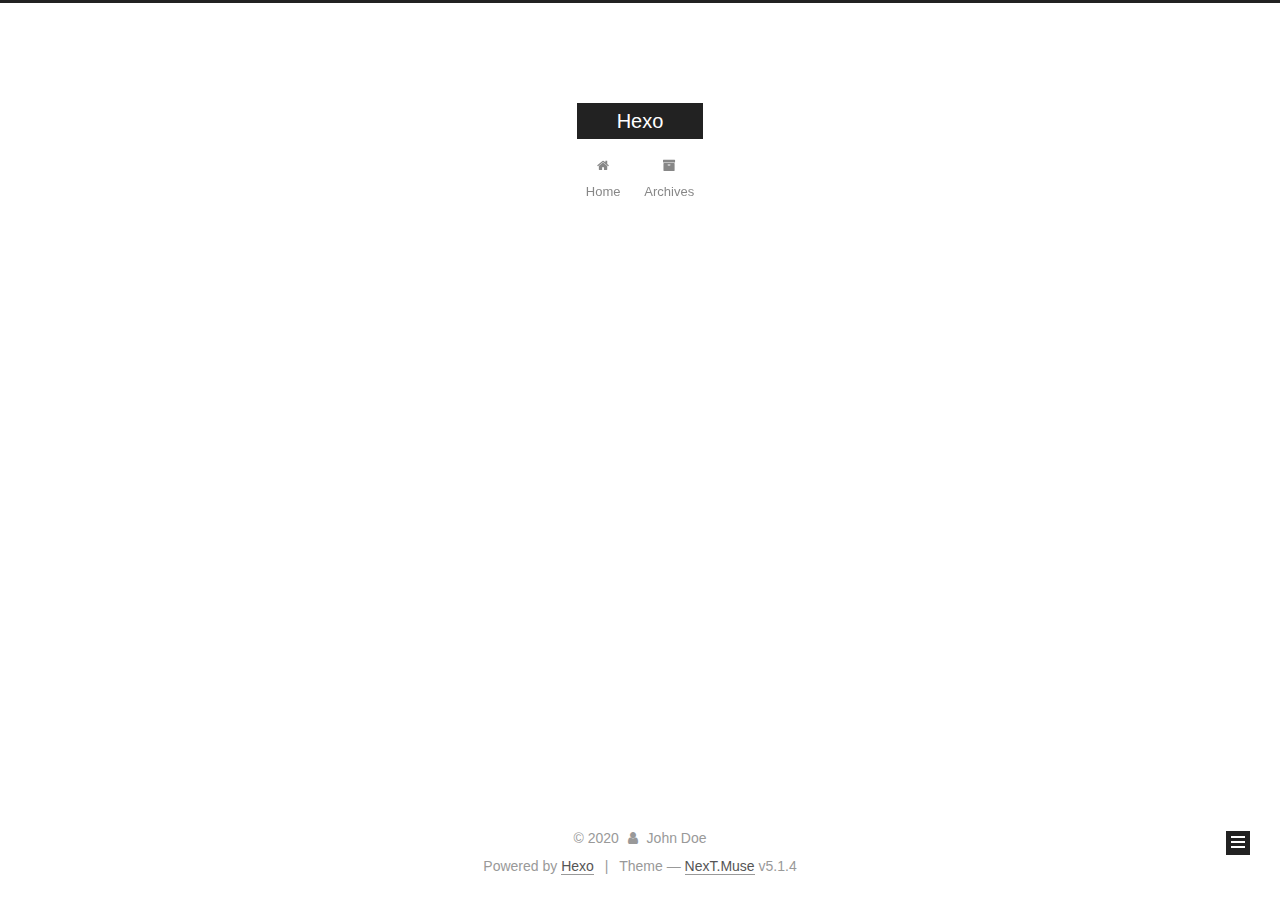
==== archives/index.html @ d41a41f9 "Site updated: 2020-03-02 12:43:42" ====
<!DOCTYPE html>



  


<html class="theme-next muse use-motion" lang="en">
<head>
  <meta charset="UTF-8"/>
<meta http-equiv="X-UA-Compatible" content="IE=edge" />
<meta name="viewport" content="width=device-width, initial-scale=1, maximum-scale=1"/>
<meta name="theme-color" content="#222">









<meta http-equiv="Cache-Control" content="no-transform" />
<meta http-equiv="Cache-Control" content="no-siteapp" />
















  
  
  <link href="/lib/fancybox/source/jquery.fancybox.css?v=2.1.5" rel="stylesheet" type="text/css" />







<link href="/lib/font-awesome/css/font-awesome.min.css?v=4.6.2" rel="stylesheet" type="text/css" />

<link href="/css/main.css?v=5.1.4" rel="stylesheet" type="text/css" />


  <link rel="apple-touch-icon" sizes="180x180" href="/images/apple-touch-icon-next.png?v=5.1.4">


  <link rel="icon" type="image/png" sizes="32x32" href="/images/favicon-32x32-next.png?v=5.1.4">


  <link rel="icon" type="image/png" sizes="16x16" href="/images/favicon-16x16-next.png?v=5.1.4">


  <link rel="mask-icon" href="/images/logo.svg?v=5.1.4" color="#222">





  <meta name="keywords" content="Hexo, NexT" />










<meta property="og:type" content="website">
<meta property="og:title" content="Hexo">
<meta property="og:url" content="http://yoursite.com/archives/index.html">
<meta property="og:site_name" content="Hexo">
<meta property="og:locale" content="en_US">
<meta property="article:author" content="John Doe">
<meta name="twitter:card" content="summary">



<script type="text/javascript" id="hexo.configurations">
  var NexT = window.NexT || {};
  var CONFIG = {
    root: '/',
    scheme: 'Muse',
    version: '5.1.4',
    sidebar: {"position":"left","display":"post","offset":12,"b2t":false,"scrollpercent":false,"onmobile":false},
    fancybox: true,
    tabs: true,
    motion: {"enable":true,"async":false,"transition":{"post_block":"fadeIn","post_header":"slideDownIn","post_body":"slideDownIn","coll_header":"slideLeftIn","sidebar":"slideUpIn"}},
    duoshuo: {
      userId: '0',
      author: 'Author'
    },
    algolia: {
      applicationID: '',
      apiKey: '',
      indexName: '',
      hits: {"per_page":10},
      labels: {"input_placeholder":"Search for Posts","hits_empty":"We didn't find any results for the search: ${query}","hits_stats":"${hits} results found in ${time} ms"}
    }
  };
</script>



  <link rel="canonical" href="http://yoursite.com/archives/"/>





  <title>Archive | Hexo</title>
  








<meta name="generator" content="Hexo 4.2.0"></head>

<body itemscope itemtype="http://schema.org/WebPage" lang="en">

  
  
    
  

  <div class="container sidebar-position-left page-archive">
    <div class="headband"></div>

    <header id="header" class="header" itemscope itemtype="http://schema.org/WPHeader">
      <div class="header-inner"><div class="site-brand-wrapper">
  <div class="site-meta ">
    

    <div class="custom-logo-site-title">
      <a href="/"  class="brand" rel="start">
        <span class="logo-line-before"><i></i></span>
        <span class="site-title">Hexo</span>
        <span class="logo-line-after"><i></i></span>
      </a>
    </div>
      
        <p class="site-subtitle"></p>
      
  </div>

  <div class="site-nav-toggle">
    <button>
      <span class="btn-bar"></span>
      <span class="btn-bar"></span>
      <span class="btn-bar"></span>
    </button>
  </div>
</div>

<nav class="site-nav">
  

  
    <ul id="menu" class="menu">
      
        
        <li class="menu-item menu-item-home">
          <a href="/%20" rel="section">
            
              <i class="menu-item-icon fa fa-fw fa-home"></i> <br />
            
            Home
          </a>
        </li>
      
        
        <li class="menu-item menu-item-archives">
          <a href="/archives/%20" rel="section">
            
              <i class="menu-item-icon fa fa-fw fa-archive"></i> <br />
            
            Archives
          </a>
        </li>
      

      
    </ul>
  

  
</nav>



 </div>
    </header>

    <main id="main" class="main">
      <div class="main-inner">
        <div class="content-wrap">
          <div id="content" class="content">
            

  
  
  
  <div class="post-block archive">
    <div id="posts" class="posts-collapse">
      <span class="archive-move-on"></span>

      <span class="archive-page-counter">
        
        
        
          
        
        Um..! 1 post. Keep on posting.
      </span>

      

        
        
        

        
          
          <div class="collection-title">
            <h1 class="archive-year" id="archive-year-2020">2020</h1>
          </div>
        
        

        

  <article class="post post-type-normal" itemscope itemtype="http://schema.org/Article">
    <header class="post-header">

      <h2 class="post-title">
        
            <a class="post-title-link" href="/2020/03/02/hello-world/" itemprop="url">
              
                <span itemprop="name">Hello World</span>
              
            </a>
        
      </h2>

      <div class="post-meta">
        <time class="post-time" itemprop="dateCreated"
              datetime="2020-03-02T12:02:21+08:00"
              content="2020-03-02" >
          03-02
        </time>
      </div>

    </header>
  </article>



      

    </div>
  </div>
  
  
  

  



          </div>
          


          

        </div>
        
          
  
  <div class="sidebar-toggle">
    <div class="sidebar-toggle-line-wrap">
      <span class="sidebar-toggle-line sidebar-toggle-line-first"></span>
      <span class="sidebar-toggle-line sidebar-toggle-line-middle"></span>
      <span class="sidebar-toggle-line sidebar-toggle-line-last"></span>
    </div>
  </div>

  <aside id="sidebar" class="sidebar">
    
    <div class="sidebar-inner">

      

      

      <section class="site-overview-wrap sidebar-panel sidebar-panel-active">
        <div class="site-overview">
          <div class="site-author motion-element" itemprop="author" itemscope itemtype="http://schema.org/Person">
            
              <p class="site-author-name" itemprop="name">John Doe</p>
              <p class="site-description motion-element" itemprop="description"></p>
          </div>

          <nav class="site-state motion-element">

            
              <div class="site-state-item site-state-posts">
              
                <a href="/archives/%20%7C%7C%20archive">
              
                  <span class="site-state-item-count">1</span>
                  <span class="site-state-item-name">posts</span>
                </a>
              </div>
            

            

            

          </nav>

          

          

          
          

          
          

          

        </div>
      </section>

      

      

    </div>
  </aside>


        
      </div>
    </main>

    <footer id="footer" class="footer">
      <div class="footer-inner">
        <div class="copyright">&copy; <span itemprop="copyrightYear">2020</span>
  <span class="with-love">
    <i class="fa fa-user"></i>
  </span>
  <span class="author" itemprop="copyrightHolder">John Doe</span>

  
</div>


  <div class="powered-by">Powered by <a class="theme-link" target="_blank" href="https://hexo.io">Hexo</a></div>



  <span class="post-meta-divider">|</span>



  <div class="theme-info">Theme &mdash; <a class="theme-link" target="_blank" href="https://github.com/iissnan/hexo-theme-next">NexT.Muse</a> v5.1.4</div>




        







        
      </div>
    </footer>

    
      <div class="back-to-top">
        <i class="fa fa-arrow-up"></i>
        
      </div>
    

    

  </div>

  

<script type="text/javascript">
  if (Object.prototype.toString.call(window.Promise) !== '[object Function]') {
    window.Promise = null;
  }
</script>









  












  
  
    <script type="text/javascript" src="/lib/jquery/index.js?v=2.1.3"></script>
  

  
  
    <script type="text/javascript" src="/lib/fastclick/lib/fastclick.min.js?v=1.0.6"></script>
  

  
  
    <script type="text/javascript" src="/lib/jquery_lazyload/jquery.lazyload.js?v=1.9.7"></script>
  

  
  
    <script type="text/javascript" src="/lib/velocity/velocity.min.js?v=1.2.1"></script>
  

  
  
    <script type="text/javascript" src="/lib/velocity/velocity.ui.min.js?v=1.2.1"></script>
  

  
  
    <script type="text/javascript" src="/lib/fancybox/source/jquery.fancybox.pack.js?v=2.1.5"></script>
  


  


  <script type="text/javascript" src="/js/src/utils.js?v=5.1.4"></script>

  <script type="text/javascript" src="/js/src/motion.js?v=5.1.4"></script>



  
  

  

  


  <script type="text/javascript" src="/js/src/bootstrap.js?v=5.1.4"></script>



  


  




	





  





  












  





  

  

  

  
  

  

  

  

</body>
</html>
---- css/main.css ----
/* normalize.css v3.0.2 | MIT License | git.io/normalize */
html {
  font-family: sans-serif; /* 1 */
  -ms-text-size-adjust: 100%; /* 2 */
  -webkit-text-size-adjust: 100%; /* 2 */
}
body {
  margin: 0;
}
article,
aside,
details,
figcaption,
figure,
footer,
header,
hgroup,
main,
menu,
nav,
section,
summary {
  display: block;
}
audio,
canvas,
progress,
video {
  display: inline-block; /* 1 */
  vertical-align: baseline; /* 2 */
}
audio:not([controls]) {
  display: none;
  height: 0;
}
[hidden],
template {
  display: none;
}
a {
  background-color: transparent;
}
a:active,
a:hover {
  outline: 0;
}
abbr[title] {
  border-bottom: 1px dotted;
}
b,
strong {
  font-weight: bold;
}
dfn {
  font-style: italic;
}
h1 {
  font-size: 2em;
  margin: 0.67em 0;
}
mark {
  background: #ff0;
  color: #000;
}
small {
  font-size: 80%;
}
sub,
sup {
  font-size: 75%;
  line-height: 0;
  position: relative;
  vertical-align: baseline;
}
sup {
  top: -0.5em;
}
sub {
  bottom: -0.25em;
}
img {
  border: 0;
}
svg:not(:root) {
  overflow: hidden;
}
figure {
  margin: 1em 40px;
}
hr {
  -moz-box-sizing: content-box;
  box-sizing: content-box;
  height: 0;
}
pre {
  overflow: auto;
}
code,
kbd,
pre,
samp {
  font-family: monospace, monospace;
  font-size: 1em;
}
button,
input,
optgroup,
select,
textarea {
  color: inherit; /* 1 */
  font: inherit; /* 2 */
  margin: 0; /* 3 */
}
button {
  overflow: visible;
}
button,
select {
  text-transform: none;
}
button,
html input[type="button"],
input[type="reset"],
input[type="submit"] {
  -webkit-appearance: button; /* 2 */
  cursor: pointer; /* 3 */
}
button[disabled],
html input[disabled] {
  cursor: default;
}
button::-moz-focus-inner,
input::-moz-focus-inner {
  border: 0;
  padding: 0;
}
input {
  line-height: normal;
}
input[type="checkbox"],
input[type="radio"] {
  box-sizing: border-box; /* 1 */
  padding: 0; /* 2 */
}
input[type="number"]::-webkit-inner-spin-button,
input[type="number"]::-webkit-outer-spin-button {
  height: auto;
}
input[type="search"] {
  -webkit-appearance: textfield; /* 1 */
  -moz-box-sizing: content-box;
  -webkit-box-sizing: content-box; /* 2 */
  box-sizing: content-box;
}
input[type="search"]::-webkit-search-cancel-button,
input[type="search"]::-webkit-search-decoration {
  -webkit-appearance: none;
}
fieldset {
  border: 1px solid #c0c0c0;
  margin: 0 2px;
  padding: 0.35em 0.625em 0.75em;
}
legend {
  border: 0; /* 1 */
  padding: 0; /* 2 */
}
textarea {
  overflow: auto;
}
optgroup {
  font-weight: bold;
}
table {
  border-collapse: collapse;
  border-spacing: 0;
}
td,
th {
  padding: 0;
}
::selection {
  background: #262a30;
  color: #fff;
}
body {
  position: relative;
  font-family: 'Lato', "PingFang SC", "Microsoft YaHei", sans-serif;
  font-size: 14px;
  line-height: 2;
  color: #555;
  background: #fff;
}
@media (max-width: 767px) {
  body {
    padding-right: 0 !important;
  }
}
@media (min-width: 768px) and (max-width: 991px) {
  body {
    padding-right: 0 !important;
  }
}
@media (min-width: 1600px) {
  body {
    font-size: 16px;
  }
}
h1,
h2,
h3,
h4,
h5,
h6 {
  margin: 0;
  padding: 0;
  font-weight: bold;
  line-height: 1.5;
  font-family: 'Lato', "PingFang SC", "Microsoft YaHei", sans-serif;
}
h2,
h3,
h4,
h5,
h6 {
  margin: 20px 0 15px;
}
h1 {
  font-size: 22px;
}
@media (max-width: 767px) {
  h1 {
    font-size: 18px;
  }
}
h2 {
  font-size: 20px;
}
@media (max-width: 767px) {
  h2 {
    font-size: 16px;
  }
}
h3 {
  font-size: 18px;
}
@media (max-width: 767px) {
  h3 {
    font-size: 14px;
  }
}
h4 {
  font-size: 16px;
}
@media (max-width: 767px) {
  h4 {
    font-size: 12px;
  }
}
h5 {
  font-size: 14px;
}
@media (max-width: 767px) {
  h5 {
    font-size: 10px;
  }
}
h6 {
  font-size: 12px;
}
@media (max-width: 767px) {
  h6 {
    font-size: 8px;
  }
}
p {
  margin: 0 0 20px 0;
}
a {
  color: #555;
  text-decoration: none;
  outline: none;
  border-bottom: 1px solid #999;
  word-wrap: break-word;
}
a:hover {
  color: #222;
  border-bottom-color: #222;
}
blockquote {
  margin: 0;
  padding: 0;
}
img {
  display: block;
  margin: auto;
  max-width: 100%;
  height: auto;
}
hr {
  margin: 40px 0;
  height: 3px;
  border: none;
  background-color: #ddd;
  background-image: repeating-linear-gradient(-45deg, #fff, #fff 4px, transparent 4px, transparent 8px);
}
blockquote {
  padding: 0 15px;
  color: #666;
  border-left: 4px solid #ddd;
}
blockquote cite::before {
  content: "-";
  padding: 0 5px;
}
dt {
  font-weight: 700;
}
dd {
  margin: 0;
  padding: 0;
}
kbd {
  border: 1px solid #ccc;
  border-radius: 0.2em;
  box-shadow: 0.1em 0.1em 0.2em rgba(0,0,0,0.1);
  background-color: #f9f9f9;
  font-family: inherit;
  background-image: -webkit-linear-gradient(top, #eee, #fff, #eee);
  padding: 0.1em 0.3em;
  white-space: nowrap;
}
.text-left {
  text-align: left;
}
.text-center {
  text-align: center;
}
.text-right {
  text-align: right;
}
.text-justify {
  text-align: justify;
}
.text-nowrap {
  white-space: nowrap;
}
.text-lowercase {
  text-transform: lowercase;
}
.text-uppercase {
  text-transform: uppercase;
}
.text-capitalize {
  text-transform: capitalize;
}
.center-block {
  display: block;
  margin-left: auto;
  margin-right: auto;
}
.clearfix:before,
.clearfix:after {
  content: " ";
  display: table;
}
.clearfix:after {
  clear: both;
}
.pullquote {
  width: 45%;
}
.pullquote.left {
  float: left;
  margin-left: 5px;
  margin-right: 10px;
}
.pullquote.right {
  float: right;
  margin-left: 10px;
  margin-right: 5px;
}
.affix.affix.affix {
  position: fixed;
}
.translation {
  margin-top: -20px;
  font-size: 14px;
  color: #999;
}
.scrollbar-measure {
  width: 100px;
  height: 100px;
  overflow: scroll;
  position: absolute;
  top: -9999px;
}
.use-motion .motion-element {
  opacity: 0;
}
table {
  margin: 20px 0;
  width: 100%;
  border-collapse: collapse;
  border-spacing: 0;
  border: 1px solid #ddd;
  font-size: 14px;
  table-layout: fixed;
  word-wrap: break-all;
}
table>tbody>tr:nth-of-type(odd) {
  background-color: #f9f9f9;
}
table>tbody>tr:hover {
  background-color: #f5f5f5;
}
caption,
th,
td {
  padding: 8px;
  text-align: left;
  vertical-align: middle;
  font-weight: normal;
}
th,
td {
  border-bottom: 3px solid #ddd;
  border-right: 1px solid #eee;
}
th {
  padding-bottom: 10px;
  font-weight: 700;
}
td {
  border-bottom-width: 1px;
}
html,
body {
  height: 100%;
}
.container {
  position: relative;
  min-height: 100%;
}
.header-inner {
  margin: 0 auto;
  padding: 100px 0 70px;
  width: 700px;
}
@media (min-width: 1600px) {
  .container .header-inner {
    width: 900px;
  }
}
.main {
  padding-bottom: 150px;
}
.main-inner {
  margin: 0 auto;
  width: 700px;
}
@media (min-width: 1600px) {
  .container .main-inner {
    width: 900px;
  }
}
.footer {
  position: absolute;
  left: 0;
  bottom: 0;
  width: 100%;
  min-height: 50px;
}
.footer-inner {
  box-sizing: border-box;
  margin: 20px auto;
  width: 700px;
}
@media (min-width: 1600px) {
  .container .footer-inner {
    width: 900px;
  }
}
pre,
.highlight {
  overflow: auto;
  margin: 20px 0;
  padding: 0;
  font-size: 13px;
  color: #4d4d4c;
  background: #f7f7f7;
  line-height: 1.6;
}
pre,
code {
  font-family: consolas, Menlo, "PingFang SC", "Microsoft YaHei", monospace;
}
code {
  padding: 2px 4px;
  word-wrap: break-word;
  color: #555;
  background: #eee;
  border-radius: 3px;
  font-size: 13px;
}
pre {
  padding: 10px;
}
pre code {
  padding: 0;
  color: #4d4d4c;
  background: none;
  text-shadow: none;
}
.highlight {
  border-radius: 1px;
}
.highlight pre {
  border: none;
  margin: 0;
  padding: 10px 0;
}
.highlight table {
  margin: 0;
  width: auto;
  border: none;
}
.highlight td {
  border: none;
  padding: 0;
}
.highlight figcaption {
  font-size: 1em;
  color: #4d4d4c;
  line-height: 1em;
  margin-bottom: 1em;
}
.highlight figcaption:before,
.highlight figcaption:after {
  content: " ";
  display: table;
}
.highlight figcaption:after {
  clear: both;
}
.highlight figcaption a {
  float: right;
  color: #4d4d4c;
}
.highlight figcaption a:hover {
  border-bottom-color: #4d4d4c;
}
.highlight .gutter pre {
  padding-left: 10px;
  padding-right: 10px;
  color: #869194;
  text-align: right;
  background-color: #eff2f3;
}
.highlight .code pre {
  width: 100%;
  padding-left: 10px;
  padding-right: 10px;
  background-color: #f7f7f7;
}
.highlight .line {
  height: 20px;
}
.gutter {
  -webkit-user-select: none;
  -moz-user-select: none;
  -ms-user-select: none;
  user-select: none;
}
.gist table {
  width: auto;
}
.gist table td {
  border: none;
}
pre .deletion {
  background: #fdd;
}
pre .addition {
  background: #dfd;
}
pre .meta {
  color: #8959a8;
}
pre .comment {
  color: #8e908c;
}
pre .variable,
pre .attribute,
pre .tag,
pre .regexp,
pre .ruby .constant,
pre .xml .tag .title,
pre .xml .pi,
pre .xml .doctype,
pre .html .doctype,
pre .css .id,
pre .css .class,
pre .css .pseudo {
  color: #c82829;
}
pre .number,
pre .preprocessor,
pre .built_in,
pre .literal,
pre .params,
pre .constant,
pre .command {
  color: #f5871f;
}
pre .ruby .class .title,
pre .css .rules .attribute,
pre .string,
pre .value,
pre .inheritance,
pre .header,
pre .ruby .symbol,
pre .xml .cdata,
pre .special,
pre .number,
pre .formula {
  color: #718c00;
}
pre .title,
pre .css .hexcolor {
  color: #3e999f;
}
pre .function,
pre .python .decorator,
pre .python .title,
pre .ruby .function .title,
pre .ruby .title .keyword,
pre .perl .sub,
pre .javascript .title,
pre .coffeescript .title {
  color: #4271ae;
}
pre .keyword,
pre .javascript .function {
  color: #8959a8;
}
.full-image.full-image.full-image.full-image {
  border: none;
  max-width: 100%;
  width: auto;
  margin: 20px auto 25px;
}
@media (min-width: 992px) {
  .full-image.full-image.full-image.full-image {
    max-width: none;
    width: 110%;
    margin: 25px -5%;
  }
}
.blockquote-center,
.page-home .post-type-quote blockquote,
.page-post-detail .post-type-quote blockquote {
  position: relative;
  margin: 40px 0;
  padding: 0;
  border-left: none;
  text-align: center;
}
.blockquote-center::before,
.page-home .post-type-quote blockquote::before,
.page-post-detail .post-type-quote blockquote::before,
.blockquote-center::after,
.page-home .post-type-quote blockquote::after,
.page-post-detail .post-type-quote blockquote::after {
  position: absolute;
  content: ' ';
  display: block;
  width: 100%;
  height: 24px;
  opacity: 0.2;
  background-repeat: no-repeat;
  background-position: 0 -6px;
  background-size: 22px 22px;
}
.blockquote-center::before,
.page-home .post-type-quote blockquote::before,
.page-post-detail .post-type-quote blockquote::before {
  top: -20px;
  background-image: url("../images/quote-l.svg");
  border-top: 1px solid #ccc;
}
.blockquote-center::after,
.page-home .post-type-quote blockquote::after,
.page-post-detail .post-type-quote blockquote::after {
  bottom: -20px;
  background-image: url("../images/quote-r.svg");
  border-bottom: 1px solid #ccc;
  background-position: 100% 8px;
}
.blockquote-center p,
.page-home .post-type-quote blockquote p,
.page-post-detail .post-type-quote blockquote p,
.blockquote-center div,
.page-home .post-type-quote blockquote div,
.page-post-detail .post-type-quote blockquote div {
  text-align: center;
}
.post .post-body .group-picture img {
  box-sizing: border-box;
  padding: 0 3px;
  border: none;
}
.post .group-picture-row {
  overflow: hidden;
  margin-top: 6px;
}
.post .group-picture-row:first-child {
  margin-top: 0;
}
.post .group-picture-column {
  float: left;
}
.page-post-detail .post-body .group-picture-column {
  float: none;
  margin-top: 10px;
  width: auto !important;
}
.page-post-detail .post-body .group-picture-column img {
  margin: 0 auto;
}
.page-archive .group-picture-container {
  overflow: hidden;
}
.page-archive .group-picture-row {
  float: left;
}
.page-archive .group-picture-row:first-child {
  margin-top: 6px;
}
.page-archive .group-picture-column {
  max-width: 150px;
  max-height: 150px;
}
.post-body .note {
  position: relative;
  padding: 15px;
  margin-bottom: 20px;
  border: 1px solid #eee;
  border-left-width: 5px;
  border-radius: 3px;
}
.post-body .note h2,
.post-body .note h3,
.post-body .note h4,
.post-body .note h5,
.post-body .note h6 {
  margin-top: 0;
  margin-bottom: 0;
  border-bottom: initial;
  padding-top: 0 !important;
}
.post-body .note p:first-child,
.post-body .note ul:first-child,
.post-body .note ol:first-child,
.post-body .note table:first-child,
.post-body .note pre:first-child,
.post-body .note blockquote:first-child {
  margin-top: 0;
}
.post-body .note p:last-child,
.post-body .note ul:last-child,
.post-body .note ol:last-child,
.post-body .note table:last-child,
.post-body .note pre:last-child,
.post-body .note blockquote:last-child {
  margin-bottom: 0;
}
.post-body .note.default {
  border-left-color: #777;
}
.post-body .note.default h2,
.post-body .note.default h3,
.post-body .note.default h4,
.post-body .note.default h5,
.post-body .note.default h6 {
  color: #777;
}
.post-body .note.primary {
  border-left-color: #6f42c1;
}
.post-body .note.primary h2,
.post-body .note.primary h3,
.post-body .note.primary h4,
.post-body .note.primary h5,
.post-body .note.primary h6 {
  color: #6f42c1;
}
.post-body .note.info {
  border-left-color: #428bca;
}
.post-body .note.info h2,
.post-body .note.info h3,
.post-body .note.info h4,
.post-body .note.info h5,
.post-body .note.info h6 {
  color: #428bca;
}
.post-body .note.success {
  border-left-color: #5cb85c;
}
.post-body .note.success h2,
.post-body .note.success h3,
.post-body .note.success h4,
.post-body .note.success h5,
.post-body .note.success h6 {
  color: #5cb85c;
}
.post-body .note.warning {
  border-left-color: #f0ad4e;
}
.post-body .note.warning h2,
.post-body .note.warning h3,
.post-body .note.warning h4,
.post-body .note.warning h5,
.post-body .note.warning h6 {
  color: #f0ad4e;
}
.post-body .note.danger {
  border-left-color: #d9534f;
}
.post-body .note.danger h2,
.post-body .note.danger h3,
.post-body .note.danger h4,
.post-body .note.danger h5,
.post-body .note.danger h6 {
  color: #d9534f;
}
.post-body .label {
  display: inline;
  padding: 0 2px;
  white-space: nowrap;
}
.post-body .label.default {
  background-color: #f0f0f0;
}
.post-body .label.primary {
  background-color: #efe6f7;
}
.post-body .label.info {
  background-color: #e5f2f8;
}
.post-body .label.success {
  background-color: #e7f4e9;
}
.post-body .label.warning {
  background-color: #fcf6e1;
}
.post-body .label.danger {
  background-color: #fae8eb;
}
.post-body .tabs {
  position: relative;
  display: block;
  margin-bottom: 20px;
  padding-top: 10px;
}
.post-body .tabs ul.nav-tabs {
  margin: 0;
  padding: 0;
  display: flex;
  margin-bottom: -1px;
}
@media (max-width: 413px) {
  .post-body .tabs ul.nav-tabs {
    display: block;
    margin-bottom: 5px;
  }
}
.post-body .tabs ul.nav-tabs li.tab {
  list-style-type: none !important;
  margin: 0 0.25em 0 0;
  border-top: 3px solid transparent;
  border-left: 1px solid transparent;
  border-right: 1px solid transparent;
}
@media (max-width: 413px) {
  .post-body .tabs ul.nav-tabs li.tab {
    margin: initial;
    border-top: 1px solid transparent;
    border-left: 3px solid transparent;
    border-right: 1px solid transparent;
    border-bottom: 1px solid transparent;
  }
}
.post-body .tabs ul.nav-tabs li.tab a {
  outline: 0;
  border-bottom: initial;
  display: block;
  line-height: 1.8em;
  padding: 0.25em 0.75em;
  transition-duration: 0.2s;
  transition-timing-function: ease-out;
  transition-delay: 0s;
}
.post-body .tabs ul.nav-tabs li.tab a i {
  width: 1.285714285714286em;
}
.post-body .tabs ul.nav-tabs li.tab.active {
  border-top: 3px solid #fc6423;
  border-left: 1px solid #ddd;
  border-right: 1px solid #ddd;
  background-color: #fff;
}
@media (max-width: 413px) {
  .post-body .tabs ul.nav-tabs li.tab.active {
    border-top: 1px solid #ddd;
    border-left: 3px solid #fc6423;
    border-right: 1px solid #ddd;
    border-bottom: 1px solid #ddd;
  }
}
.post-body .tabs ul.nav-tabs li.tab.active a {
  cursor: default;
  color: #555;
}
.post-body .tabs .tab-content {
  background-color: #fff;
}
.post-body .tabs .tab-content .tab-pane {
  border: 1px solid #ddd;
  padding: 20px 20px 0 20px;
}
.post-body .tabs .tab-content .tab-pane:not(.active) {
  display: none !important;
}
.post-body .tabs .tab-content .tab-pane.active {
  display: block !important;
}
.btn {
  display: inline-block;
  padding: 0 20px;
  font-size: 14px;
  color: #fff;
  background: #222;
  border: 2px solid #222;
  text-decoration: none;
  border-radius: 0;
  transition-property: background-color;
  transition-duration: 0.2s;
  transition-timing-function: ease-in-out;
  transition-delay: 0s;
  line-height: 2;
}
.btn:hover {
  border-color: #222;
  color: #222;
  background: #fff;
}
.btn +.btn {
  margin: 0 0 8px 8px;
}
.btn .fa-fw {
  width: 1.285714285714286em;
  text-align: left;
}
.btn-bar {
  display: block;
  width: 22px;
  height: 2px;
  background: #555;
  border-radius: 1px;
}
.btn-bar+.btn-bar {
  margin-top: 4px;
}
.pagination {
  margin: 120px 0 40px;
  text-align: center;
  border-top: 1px solid #eee;
}
.page-number-basic,
.pagination .prev,
.pagination .next,
.pagination .page-number,
.pagination .space {
  display: inline-block;
  position: relative;
  top: -1px;
  margin: 0 10px;
  padding: 0 11px;
}
@media (max-width: 767px) {
  .page-number-basic,
  .pagination .prev,
  .pagination .next,
  .pagination .page-number,
  .pagination .space {
    margin: 0 5px;
  }
}
.pagination .prev,
.pagination .next,
.pagination .page-number {
  border-bottom: 0;
  border-top: 1px solid #eee;
  transition-property: border-color;
  transition-duration: 0.2s;
  transition-timing-function: ease-in-out;
  transition-delay: 0s;
}
.pagination .prev:hover,
.pagination .next:hover,
.pagination .page-number:hover {
  border-top-color: #222;
}
.pagination .space {
  padding: 0;
  margin: 0;
}
.pagination .prev {
  margin-left: 0;
}
.pagination .next {
  margin-right: 0;
}
.pagination .page-number.current {
  color: #fff;
  background: #ccc;
  border-top-color: #ccc;
}
@media (max-width: 767px) {
  .pagination {
    border-top: none;
  }
  .pagination .prev,
  .pagination .next,
  .pagination .page-number {
    margin-bottom: 10px;
    border-top: 0;
    border-bottom: 1px solid #eee;
    padding: 0 10px;
  }
  .pagination .prev:hover,
  .pagination .next:hover,
  .pagination .page-number:hover {
    border-bottom-color: #222;
  }
}
.comments {
  margin: 60px 20px 0;
}
.tag-cloud {
  text-align: center;
}
.tag-cloud a {
  display: inline-block;
  margin: 10px;
}
.back-to-top {
  box-sizing: border-box;
  position: fixed;
  bottom: -100px;
  right: 30px;
  z-index: 1050;
  padding: 0 6px;
  width: 24px;
  background: #222;
  font-size: 12px;
  opacity: 1;
  color: #fff;
  cursor: pointer;
  text-align: center;
  -webkit-transform: translateZ(0);
  transition-property: bottom;
  transition-duration: 0.2s;
  transition-timing-function: ease-in-out;
  transition-delay: 0s;
}
@media (min-width: 768px) and (max-width: 991px) {
  .back-to-top {
    display: none !important;
  }
}
@media (max-width: 767px) {
  .back-to-top {
    display: none !important;
  }
}
.back-to-top.back-to-top-on {
  bottom: 19px;
}
.header {
  background: transparent;
}
.header-inner {
  position: relative;
}
.headband {
  height: 3px;
  background: #222;
}
.site-meta {
  margin: 0;
  text-align: center;
}
@media (max-width: 767px) {
  .site-meta {
    text-align: center;
  }
}
.brand {
  position: relative;
  display: inline-block;
  padding: 0 40px;
  color: #fff;
  background: #222;
  border-bottom: none;
}
.brand:hover {
  color: #fff;
}
.logo {
  display: inline-block;
  margin-right: 5px;
  line-height: 36px;
  vertical-align: top;
}
.site-title {
  display: inline-block;
  vertical-align: top;
  line-height: 36px;
  font-size: 20px;
  font-weight: normal;
  font-family: 'Lato', "PingFang SC", "Microsoft YaHei", sans-serif;
}
.site-subtitle {
  margin-top: 10px;
  font-size: 13px;
  color: #999;
}
.use-motion .brand {
  opacity: 0;
}
.use-motion .logo,
.use-motion .site-title,
.use-motion .site-subtitle {
  opacity: 0;
  position: relative;
  top: -10px;
}
.site-nav-toggle {
  display: none;
  position: absolute;
  top: 10px;
  left: 10px;
}
@media (max-width: 767px) {
  .site-nav-toggle {
    display: block;
  }
}
.site-nav-toggle button {
  margin-top: 2px;
  padding: 9px 10px;
  background: transparent;
  border: none;
}
@media (max-width: 767px) {
  .site-nav {
    display: none;
    margin: 0 -10px;
    padding: 0 10px;
    clear: both;
    border-top: 1px solid #ddd;
  }
}
@media (min-width: 768px) and (max-width: 991px) {
  .site-nav {
    display: block !important;
  }
}
@media (min-width: 992px) {
  .site-nav {
    display: block !important;
  }
}
.menu {
  margin-top: 20px;
  padding-left: 0;
  text-align: center;
}
.menu .menu-item {
  display: inline-block;
  margin: 0 10px;
  list-style: none;
}
@media screen and (max-width: 767px) {
  .menu .menu-item {
    margin-top: 10px;
  }
}
.menu .menu-item a {
  display: block;
  font-size: 13px;
  line-height: inherit;
  border-bottom: 1px solid transparent;
  transition-property: border-color;
  transition-duration: 0.2s;
  transition-timing-function: ease-in-out;
  transition-delay: 0s;
}
.menu .menu-item a:hover {
  border-bottom-color: #222;
}
.menu .menu-item .fa {
  margin-right: 5px;
}
.use-motion .menu-item {
  opacity: 0;
}
.post-body {
  font-family: 'Lato', "PingFang SC", "Microsoft YaHei", sans-serif;
}
@media (max-width: 767px) {
  .post-body {
    word-break: break-word;
  }
}
.post-body .fancybox img {
  display: block !important;
  margin: 0 auto;
  cursor: pointer;
  cursor: zoom-in;
  cursor: -webkit-zoom-in;
}
.post-body .image-caption,
.post-body .figure .caption {
  margin: -20px auto 15px;
  text-align: center;
  font-size: 14px;
  color: #999;
  font-weight: bold;
  line-height: 1;
}
.post-sticky-flag {
  display: inline-block;
  font-size: 16px;
  -ms-transform: rotate(30deg);
  -webkit-transform: rotate(30deg);
  -moz-transform: rotate(30deg);
  -ms-transform: rotate(30deg);
  -o-transform: rotate(30deg);
  transform: rotate(30deg);
}
.use-motion .post-block,
.use-motion .pagination,
.use-motion .comments {
  opacity: 0;
}
.use-motion .post-header {
  opacity: 0;
}
.use-motion .post-body {
  opacity: 0;
}
.use-motion .collection-title {
  opacity: 0;
}
.posts-expand {
  padding-top: 40px;
}
@media (max-width: 767px) {
  .posts-expand {
    margin: 0 20px;
  }
  .post-body pre .gutter pre {
    padding-right: 10px;
  }
  .post-body .highlight {
    margin-left: 0px;
    margin-right: 0px;
    padding: 0;
  }
  .post-body .highlight .gutter pre {
    padding-right: 10px;
  }
}
@media (min-width: 992px) {
  .posts-expand .post-body {
    text-align: justify;
  }
}
.posts-expand .post-body h2,
.posts-expand .post-body h3,
.posts-expand .post-body h4,
.posts-expand .post-body h5,
.posts-expand .post-body h6 {
  padding-top: 10px;
}
.posts-expand .post-body h2 .header-anchor,
.posts-expand .post-body h3 .header-anchor,
.posts-expand .post-body h4 .header-anchor,
.posts-expand .post-body h5 .header-anchor,
.posts-expand .post-body h6 .header-anchor {
  float: right;
  margin-left: 10px;
  color: #ccc;
  border-bottom-style: none;
  visibility: hidden;
}
.posts-expand .post-body h2 .header-anchor:hover,
.posts-expand .post-body h3 .header-anchor:hover,
.posts-expand .post-body h4 .header-anchor:hover,
.posts-expand .post-body h5 .header-anchor:hover,
.posts-expand .post-body h6 .header-anchor:hover {
  color: inherit;
}
.posts-expand .post-body h2:hover .header-anchor,
.posts-expand .post-body h3:hover .header-anchor,
.posts-expand .post-body h4:hover .header-anchor,
.posts-expand .post-body h5:hover .header-anchor,
.posts-expand .post-body h6:hover .header-anchor {
  visibility: visible;
}
.posts-expand .post-body ul li {
  list-style: circle;
}
.posts-expand .post-body img {
  box-sizing: border-box;
  margin: auto;
  padding: 3px;
  border: 1px solid #ddd;
}
.posts-expand .post-body .fancybox img {
  margin: 0 auto 25px;
}
@media (max-width: 767px) {
  .posts-collapse {
    margin: 0 20px;
  }
  .posts-collapse .post-title,
  .posts-collapse .post-meta {
    display: block;
    width: auto;
    text-align: left;
  }
}
.posts-collapse {
  position: relative;
  z-index: 1010;
  margin-left: 55px;
}
.posts-collapse::after {
  content: " ";
  position: absolute;
  top: 20px;
  left: 0;
  margin-left: -2px;
  width: 4px;
  height: 100%;
  background: #f5f5f5;
  z-index: -1;
}
@media (max-width: 767px) {
  .posts-collapse {
    margin: 0 20px;
  }
}
.posts-collapse .collection-title {
  position: relative;
  margin: 60px 0;
}
.posts-collapse .collection-title h1,
.posts-collapse .collection-title h2 {
  margin-left: 20px;
}
.posts-collapse .collection-title small {
  color: #bbb;
  margin-left: 5px;
}
.posts-collapse .collection-title::before {
  content: " ";
  position: absolute;
  left: 0;
  top: 50%;
  margin-left: -4px;
  margin-top: -4px;
  width: 8px;
  height: 8px;
  background: #bbb;
  border-radius: 50%;
}
.posts-collapse .post {
  margin: 30px 0;
}
.posts-collapse .post-header {
  position: relative;
  transition-duration: 0.2s;
  transition-timing-function: ease-in-out;
  transition-delay: 0s;
  transition-property: border;
  border-bottom: 1px dashed #ccc;
}
.posts-collapse .post-header::before {
  content: " ";
  position: absolute;
  left: 0;
  top: 12px;
  width: 6px;
  height: 6px;
  margin-left: -4px;
  background: #bbb;
  border-radius: 50%;
  border: 1px solid #fff;
  transition-duration: 0.2s;
  transition-timing-function: ease-in-out;
  transition-delay: 0s;
  transition-property: background;
}
.posts-collapse .post-header:hover {
  border-bottom-color: #666;
}
.posts-collapse .post-header:hover::before {
  background: #222;
}
.posts-collapse .post-meta {
  position: absolute;
  font-size: 12px;
  left: 20px;
  top: 5px;
}
.posts-collapse .post-comments-count {
  display: none;
}
.posts-collapse .post-title {
  margin-left: 60px;
  font-size: 16px;
  font-weight: normal;
  line-height: inherit;
}
.posts-collapse .post-title::after {
  margin-left: 3px;
  opacity: 0.6;
}
.posts-collapse .post-title a {
  color: #666;
  border-bottom: none;
}
.page-home .post-type-quote .post-header,
.page-post-detail .post-type-quote .post-header,
.page-home .post-type-quote .post-tags,
.page-post-detail .post-type-quote .post-tags {
  display: none;
}
.posts-expand .post-title {
  text-align: center;
  word-break: break-word;
  font-weight: 400;
}
.posts-expand .post-title-link {
  display: inline-block;
  position: relative;
  color: #555;
  border-bottom: none;
  line-height: 1.2;
  vertical-align: top;
}
.posts-expand .post-title-link::before {
  content: "";
  position: absolute;
  width: 100%;
  height: 2px;
  bottom: 0;
  left: 0;
  background-color: #000;
  visibility: hidden;
  -webkit-transform: scaleX(0);
  -moz-transform: scaleX(0);
  -ms-transform: scaleX(0);
  -o-transform: scaleX(0);
  transform: scaleX(0);
  transition-duration: 0.2s;
  transition-timing-function: ease-in-out;
  transition-delay: 0s;
}
.posts-expand .post-title-link:hover::before {
  visibility: visible;
  -webkit-transform: scaleX(1);
  -moz-transform: scaleX(1);
  -ms-transform: scaleX(1);
  -o-transform: scaleX(1);
  transform: scaleX(1);
}
.posts-expand .post-title-link .fa {
  font-size: 16px;
}
.posts-expand .post-meta {
  margin: 3px 0 60px 0;
  color: #999;
  font-family: 'Lato', "PingFang SC", "Microsoft YaHei", sans-serif;
  font-size: 12px;
  text-align: center;
}
.posts-expand .post-meta .post-category-list {
  display: inline-block;
  margin: 0;
  padding: 3px;
}
.posts-expand .post-meta .post-category-list-link {
  color: #999;
}
.posts-expand .post-meta .post-description {
  font-size: 14px;
  margin-top: 2px;
}
.post-meta-divider {
  margin: 0 0.5em;
}
.post-meta-item-icon {
  margin-right: 3px;
}
@media (min-width: 768px) and (max-width: 991px) {
  .post-meta-item-icon {
    display: inline-block;
  }
}
@media (max-width: 767px) {
  .post-meta-item-icon {
    display: inline-block;
  }
}
@media (min-width: 768px) and (max-width: 991px) {
  .post-meta-item-text {
    display: none;
  }
}
@media (max-width: 767px) {
  .post-meta-item-text {
    display: none;
  }
}
@media (max-width: 767px) {
  .posts-expand .post-comments-count {
    display: none;
  }
}
.post-button {
  margin-top: 40px;
}
.posts-expand .post-tags {
  margin-top: 40px;
  text-align: center;
}
.posts-expand .post-tags a {
  display: inline-block;
  margin-right: 10px;
  font-size: 13px;
}
.post-nav {
  display: table;
  margin-top: 15px;
  width: 100%;
  border-top: 1px solid #eee;
}
.post-nav-divider {
  display: table-cell;
  width: 10%;
}
.post-nav-item {
  display: table-cell;
  padding: 10px 0 0 0;
  width: 45%;
  vertical-align: top;
}
.post-nav-item a {
  position: relative;
  display: block;
  line-height: 25px;
  font-size: 14px;
  color: #555;
  border-bottom: none;
}
.post-nav-item a:hover {
  color: #222;
  border-bottom: none;
}
.post-nav-item a:active {
  top: 2px;
}
.post-nav-item .fa {
  position: absolute;
  top: 8px;
  left: 0;
  font-size: 12px;
}
.post-nav-next a {
  padding-left: 15px;
}
.post-nav-prev {
  text-align: right;
}
.post-nav-prev a {
  padding-right: 15px;
}
.post-nav-prev .fa {
  right: 0;
  left: auto;
}
.posts-expand .post-eof {
  display: block;
  margin: 80px auto 60px;
  width: 8%;
  height: 1px;
  background: #ccc;
  text-align: center;
}
.post:last-child .post-eof.post-eof.post-eof {
  display: none;
}
.post-gallery {
  display: table;
  table-layout: fixed;
  width: 100%;
  border-collapse: separate;
}
.post-gallery-row {
  display: table-row;
}
.post-gallery .post-gallery-img {
  display: table-cell;
  text-align: center;
  vertical-align: middle;
  border: none;
}
.post-gallery .post-gallery-img img {
  max-width: 100%;
  max-height: 100%;
  border: none;
}
.fancybox-close,
.fancybox-close:hover {
  border: none;
}
.rtl.post-body p,
.rtl.post-body a,
.rtl.post-body h1,
.rtl.post-body h2,
.rtl.post-body h3,
.rtl.post-body h4,
.rtl.post-body h5,
.rtl.post-body h6,
.rtl.post-body li,
.rtl.post-body ul,
.rtl.post-body ol {
  direction: rtl;
  font-family: UKIJ Ekran;
}
.rtl.post-title {
  font-family: UKIJ Ekran;
}
.sidebar {
  position: fixed;
  right: 0;
  top: 0;
  bottom: 0;
  width: 0;
  z-index: 1040;
  box-shadow: inset 0 2px 6px #000;
  background: #222;
  -webkit-transform: translateZ(0);
}
.sidebar a {
  color: #999;
  border-bottom-color: #555;
}
.sidebar a:hover {
  color: #eee;
}
@media (min-width: 768px) and (max-width: 991px) {
  .sidebar {
    display: none !important;
  }
}
@media (max-width: 767px) {
  .sidebar {
    display: none !important;
  }
}
.sidebar-inner {
  position: relative;
  padding: 20px 10px;
  color: #999;
  text-align: center;
}
.site-overview-wrap {
  overflow: hidden;
}
.site-overview {
  overflow-y: auto;
  overflow-x: hidden;
}
.sidebar-toggle {
  position: fixed;
  right: 30px;
  bottom: 45px;
  width: 14px;
  height: 14px;
  padding: 5px;
  background: #222;
  line-height: 0;
  z-index: 1050;
  cursor: pointer;
  -webkit-transform: translateZ(0);
}
@media (min-width: 768px) and (max-width: 991px) {
  .sidebar-toggle {
    display: none !important;
  }
}
@media (max-width: 767px) {
  .sidebar-toggle {
    display: none !important;
  }
}
.sidebar-toggle-line {
  position: relative;
  display: inline-block;
  vertical-align: top;
  height: 2px;
  width: 100%;
  background: #fff;
  margin-top: 3px;
}
.sidebar-toggle-line:first-child {
  margin-top: 0;
}
.site-author-image {
  display: block;
  margin: 0 auto;
  padding: 2px;
  max-width: 96px;
  height: auto;
  border: 2px solid #333;
}
.site-author-name {
  margin: 5px 0 0;
  text-align: center;
  color: #f5f5f5;
  font-weight: normal;
}
.site-description {
  margin-top: 5px;
  text-align: center;
  font-size: 14px;
  color: #999;
}
.site-state {
  overflow: hidden;
  line-height: 1.4;
  white-space: nowrap;
  text-align: center;
}
.site-state-item {
  display: inline-block;
  padding: 0 15px;
  border-left: 1px solid #333;
}
.site-state-item:first-child {
  border-left: none;
}
.site-state-item a {
  border-bottom: none;
}
.site-state-item-count {
  display: block;
  text-align: center;
  color: inherit;
  font-weight: 600;
  font-size: 18px;
}
.site-state-item-name {
  font-size: 13px;
  color: inherit;
}
.feed-link {
  margin-top: 20px;
}
.feed-link a {
  display: inline-block;
  padding: 0 15px;
  color: #fc6423;
  border: 1px solid #fc6423;
  border-radius: 4px;
}
.feed-link a i {
  color: #fc6423;
  font-size: 14px;
}
.feed-link a:hover {
  color: #fff;
  background: #fc6423;
}
.feed-link a:hover i {
  color: #fff;
}
.links-of-author {
  margin-top: 20px;
}
.links-of-author a {
  display: inline-block;
  vertical-align: middle;
  margin-right: 10px;
  margin-bottom: 10px;
  border-bottom-color: #555;
  font-size: 13px;
}
.links-of-author a:before {
  display: inline-block;
  vertical-align: middle;
  margin-right: 3px;
  content: " ";
  width: 4px;
  height: 4px;
  border-radius: 50%;
  background: #70ffa3;
}
.links-of-blogroll {
  font-size: 13px;
}
.links-of-blogroll-title {
  margin-top: 20px;
  font-size: 14px;
  font-weight: 600;
}
.links-of-blogroll-list {
  margin: 0;
  padding: 0;
  list-style: none;
}
.links-of-blogroll-item {
  padding: 2px 10px;
}
.links-of-blogroll-item a {
  max-width: 280px;
  box-sizing: border-box;
  display: inline-block;
  overflow: hidden;
  white-space: nowrap;
  text-overflow: ellipsis;
}
.sidebar-nav {
  margin: 0 0 20px;
  padding-left: 0;
}
.sidebar-nav li {
  display: inline-block;
  cursor: pointer;
  border-bottom: 1px solid transparent;
  font-size: 14px;
  color: #555;
}
.sidebar-nav li:hover {
  color: #f5f5f5;
}
.page-post-detail .sidebar-nav-toc {
  padding: 0 5px;
}
.page-post-detail .sidebar-nav-overview {
  margin-left: 10px;
}
.sidebar-nav .sidebar-nav-active {
  color: #87daff;
  border-bottom-color: #87daff;
}
.sidebar-nav .sidebar-nav-active:hover {
  color: #87daff;
}
.sidebar-panel {
  display: none;
}
.sidebar-panel-active {
  display: block;
}
.post-toc-empty {
  font-size: 14px;
  color: #666;
}
.post-toc-wrap {
  overflow: hidden;
}
.post-toc {
  overflow: auto;
}
.post-toc ol {
  margin: 0;
  padding: 0 2px 5px 10px;
  text-align: left;
  list-style: none;
  font-size: 14px;
}
.post-toc ol > ol {
  padding-left: 0;
}
.post-toc ol a {
  transition-duration: 0.2s;
  transition-timing-function: ease-in-out;
  transition-delay: 0s;
  transition-property: all;
  color: #999;
  border-bottom-color: #555;
}
.post-toc ol a:hover {
  color: #ccc;
  border-bottom-color: #ccc;
}
.post-toc .nav-item {
  overflow: hidden;
  text-overflow: ellipsis;
  text-align: justify;
  white-space: nowrap;
  line-height: 1.8;
}
.post-toc .nav .nav-child {
  display: none;
}
.post-toc .nav .active > .nav-child {
  display: block;
}
.post-toc .nav .active-current > .nav-child {
  display: block;
}
.post-toc .nav .active-current > .nav-child > .nav-item {
  display: block;
}
.post-toc .nav .active > a {
  color: #87daff;
  border-bottom-color: #87daff;
}
.post-toc .nav .active-current > a {
  color: #87daff;
}
.post-toc .nav .active-current > a:hover {
  color: #87daff;
}
.footer {
  font-size: 14px;
  color: #999;
}
.footer img {
  border: none;
}
.footer-inner {
  text-align: center;
}
.with-love {
  display: inline-block;
  margin: 0 5px;
}
.powered-by,
.theme-info {
  display: inline-block;
}
.cc-license {
  margin-top: 10px;
  text-align: center;
}
.cc-license .cc-opacity {
  opacity: 0.7;
  border-bottom: none;
}
.cc-license .cc-opacity:hover {
  opacity: 0.9;
}
.cc-license img {
  display: inline-block;
}
.theme-next #ds-thread #ds-reset {
  color: #555;
}
.theme-next #ds-thread #ds-reset .ds-replybox {
  margin-bottom: 30px;
}
.theme-next #ds-thread #ds-reset .ds-replybox .ds-avatar,
.theme-next #ds-reset .ds-avatar img {
  box-shadow: none;
}
.theme-next #ds-thread #ds-reset .ds-textarea-wrapper {
  border-color: #c7d4e1;
  background: none;
  border-top-right-radius: 3px;
  border-top-left-radius: 3px;
}
.theme-next #ds-thread #ds-reset .ds-textarea-wrapper textarea {
  height: 60px;
}
.theme-next #ds-reset .ds-rounded-top {
  border-radius: 0;
}
.theme-next #ds-thread #ds-reset .ds-post-toolbar {
  box-sizing: border-box;
  border: 1px solid #c7d4e1;
  background: #f6f8fa;
}
.theme-next #ds-thread #ds-reset .ds-post-options {
  height: 40px;
  border: none;
  background: none;
}
.theme-next #ds-thread #ds-reset .ds-toolbar-buttons {
  top: 11px;
}
.theme-next #ds-thread #ds-reset .ds-sync {
  top: 5px;
}
.theme-next #ds-thread #ds-reset .ds-post-button {
  top: 4px;
  right: 5px;
  width: 90px;
  height: 30px;
  border: 1px solid #c5ced7;
  border-radius: 3px;
  background-image: linear-gradient(#fbfbfc, #f5f7f9);
  color: #60676d;
}
.theme-next #ds-thread #ds-reset .ds-post-button:hover {
  background-position: 0 -30px;
  color: #60676d;
}
.theme-next #ds-thread #ds-reset .ds-comments-info {
  padding: 10px 0;
}
.theme-next #ds-thread #ds-reset .ds-sort {
  display: none;
}
.theme-next #ds-thread #ds-reset li.ds-tab a.ds-current {
  border: none;
  background: #f6f8fa;
  color: #60676d;
}
.theme-next #ds-thread #ds-reset li.ds-tab a.ds-current:hover {
  background-color: #e9f0f7;
  color: #60676d;
}
.theme-next #ds-thread #ds-reset li.ds-tab a {
  border-radius: 2px;
  padding: 5px;
}
.theme-next #ds-thread #ds-reset .ds-login-buttons p {
  color: #999;
  line-height: 36px;
}
.theme-next #ds-thread #ds-reset .ds-login-buttons .ds-service-list li {
  height: 28px;
}
.theme-next #ds-thread #ds-reset .ds-service-list a {
  background: none;
  padding: 5px;
  border: 1px solid;
  border-radius: 3px;
  text-align: center;
}
.theme-next #ds-thread #ds-reset .ds-service-list a:hover {
  color: #fff;
  background: #666;
}
.theme-next #ds-thread #ds-reset .ds-service-list .ds-weibo {
  color: #fc9b00;
  border-color: #fc9b00;
}
.theme-next #ds-thread #ds-reset .ds-service-list .ds-weibo:hover {
  background: #fc9b00;
}
.theme-next #ds-thread #ds-reset .ds-service-list .ds-qq {
  color: #60a3ec;
  border-color: #60a3ec;
}
.theme-next #ds-thread #ds-reset .ds-service-list .ds-qq:hover {
  background: #60a3ec;
}
.theme-next #ds-thread #ds-reset .ds-service-list .ds-renren {
  color: #2e7ac4;
  border-color: #2e7ac4;
}
.theme-next #ds-thread #ds-reset .ds-service-list .ds-renren:hover {
  background: #2e7ac4;
}
.theme-next #ds-thread #ds-reset .ds-service-list .ds-douban {
  color: #37994c;
  border-color: #37994c;
}
.theme-next #ds-thread #ds-reset .ds-service-list .ds-douban:hover {
  background: #37994c;
}
.theme-next #ds-thread #ds-reset .ds-service-list .ds-kaixin {
  color: #fef20d;
  border-color: #fef20d;
}
.theme-next #ds-thread #ds-reset .ds-service-list .ds-kaixin:hover {
  background: #fef20d;
}
.theme-next #ds-thread #ds-reset .ds-service-list .ds-netease {
  color: #f00;
  border-color: #f00;
}
.theme-next #ds-thread #ds-reset .ds-service-list .ds-netease:hover {
  background: #f00;
}
.theme-next #ds-thread #ds-reset .ds-service-list .ds-sohu {
  color: #ffcb05;
  border-color: #ffcb05;
}
.theme-next #ds-thread #ds-reset .ds-service-list .ds-sohu:hover {
  background: #ffcb05;
}
.theme-next #ds-thread #ds-reset .ds-service-list .ds-baidu {
  color: #2831e0;
  border-color: #2831e0;
}
.theme-next #ds-thread #ds-reset .ds-service-list .ds-baidu:hover {
  background: #2831e0;
}
.theme-next #ds-thread #ds-reset .ds-service-list .ds-google {
  color: #166bec;
  border-color: #166bec;
}
.theme-next #ds-thread #ds-reset .ds-service-list .ds-google:hover {
  background: #166bec;
}
.theme-next #ds-thread #ds-reset .ds-service-list .ds-weixin {
  color: #00ce0d;
  border-color: #00ce0d;
}
.theme-next #ds-thread #ds-reset .ds-service-list .ds-weixin:hover {
  background: #00ce0d;
}
.theme-next #ds-thread #ds-reset .ds-service-list .ds-more-services {
  border: none;
}
.theme-next #ds-thread #ds-reset .ds-service-list .ds-more-services:hover {
  background: none;
}
.theme-next #ds-reset .duoshuo-ua-admin {
  display: inline-block;
  color: #f00;
}
.theme-next #ds-reset .duoshuo-ua-platform,
.theme-next #ds-reset .duoshuo-ua-browser {
  color: #ccc;
}
.theme-next #ds-reset .duoshuo-ua-platform .fa,
.theme-next #ds-reset .duoshuo-ua-browser .fa {
  display: inline-block;
  margin-right: 3px;
}
.theme-next #ds-reset .duoshuo-ua-separator {
  display: inline-block;
  margin-left: 5px;
}
.theme-next .this_ua {
  background-color: #ccc !important;
  border-radius: 4px;
  padding: 0 5px !important;
  margin: 1px 1px !important;
  border: 1px solid #bbb !important;
  color: #fff;
  display: inline-block !important;
}
.theme-next .this_ua.admin {
  background-color: #d9534f !important;
  border-color: #d9534f !important;
}
.theme-next .this_ua.platform.iOS,
.theme-next .this_ua.platform.Mac,
.theme-next .this_ua.platform.Windows {
  background-color: #39b3d7 !important;
  border-color: #46b8da !important;
}
.theme-next .this_ua.platform.Linux {
  background-color: #3a3a3a !important;
  border-color: #1f1f1f !important;
}
.theme-next .this_ua.platform.Android {
  background-color: #00c47d !important;
  border-color: #01b171 !important;
}
.theme-next .this_ua.browser.Mobile,
.theme-next .this_ua.browser.Chrome {
  background-color: #5cb85c !important;
  border-color: #4cae4c !important;
}
.theme-next .this_ua.browser.Firefox {
  background-color: #f0ad4e !important;
  border-color: #eea236 !important;
}
.theme-next .this_ua.browser.Maxthon,
.theme-next .this_ua.browser.IE {
  background-color: #428bca !important;
  border-color: #357ebd !important;
}
.theme-next .this_ua.browser.baidu,
.theme-next .this_ua.browser.UCBrowser,
.theme-next .this_ua.browser.Opera {
  background-color: #d9534f !important;
  border-color: #d43f3a !important;
}
.theme-next .this_ua.browser.Android,
.theme-next .this_ua.browser.QQBrowser {
  background-color: #78ace9 !important;
  border-color: #4cae4c !important;
}
.post-spread {
  margin-top: 20px;
  text-align: center;
}
.jiathis_style {
  display: inline-block;
}
.jiathis_style a {
  border: none;
}
.fa {
  font-family: FontAwesome !important;
}
.post-spread {
  margin-top: 20px;
  text-align: center;
}
.bdshare-slide-button-box a {
  border: none;
}
.bdsharebuttonbox {
  display: inline-block;
}
.bdsharebuttonbox a {
  border: none;
}
.local-search-pop-overlay {
  position: fixed;
  width: 100%;
  height: 100%;
  top: 0;
  left: 0;
  z-index: 2080;
  background-color: rgba(0,0,0,0.3);
}
.local-search-popup {
  display: none;
  position: fixed;
  top: 10%;
  left: 50%;
  margin-left: -350px;
  width: 700px;
  height: 80%;
  padding: 0;
  background: #fff;
  color: #333;
  z-index: 9999;
  border-radius: 5px;
}
@media (max-width: 767px) {
  .local-search-popup {
    padding: 0;
    top: 0;
    left: 0;
    margin: 0;
    width: 100%;
    height: 100%;
    border-radius: 0;
  }
}
.local-search-popup ul.search-result-list {
  padding: 0;
  margin: 0 5px;
}
.local-search-popup p.search-result {
  border-bottom: 1px dashed #ccc;
  padding: 5px 0;
}
.local-search-popup a.search-result-title {
  font-weight: bold;
  font-size: 16px;
}
.local-search-popup .search-keyword {
  border-bottom: 1px dashed #f00;
  font-weight: bold;
  color: #f00;
}
.local-search-popup .local-search-header {
  padding: 5px;
  height: 36px;
  background: #f5f5f5;
  border-top-left-radius: 5px;
  border-top-right-radius: 5px;
}
.local-search-popup #local-search-result {
  overflow: auto;
  position: relative;
  padding: 5px 25px;
  height: calc(100% - 55px);
}
.local-search-popup .local-search-input-wrapper {
  display: inline-block;
  width: calc(100% - 90px);
  height: 36px;
  line-height: 36px;
  padding: 0 5px;
}
.local-search-popup .local-search-input-wrapper input {
  padding: 8px 0;
  height: 20px;
  display: block;
  width: 100%;
  outline: none;
  border: none;
  background: transparent;
  vertical-align: middle;
}
.local-search-popup .search-icon,
.local-search-popup .popup-btn-close {
  display: inline-block;
  font-size: 18px;
  color: #999;
  height: 36px;
  width: 18px;
  padding-left: 10px;
  padding-right: 10px;
}
.local-search-popup .search-icon {
  float: left;
}
.local-search-popup .popup-btn-close {
  border-left: 1px solid #eee;
  float: right;
  cursor: pointer;
}
.local-search-popup #no-result {
  position: absolute;
  left: 50%;
  top: 50%;
  -webkit-transform: translate(-50%, -50%);
  -webkit-transform: translate(-50%, -50%);
  -moz-transform: translate(-50%, -50%);
  -ms-transform: translate(-50%, -50%);
  -o-transform: translate(-50%, -50%);
  transform: translate(-50%, -50%);
  color: #ccc;
}
.site-uv,
.site-pv,
.page-pv {
  display: inline-block;
}
.site-uv .busuanzi-value,
.site-pv .busuanzi-value,
.page-pv .busuanzi-value {
  margin: 0 5px;
}
.site-uv {
  margin-right: 10px;
}
.site-uv::after {
  content: "|";
  padding-left: 10px;
}
.page-archive .archive-page-counter {
  position: relative;
  top: 3px;
  left: 20px;
}
@media (max-width: 767px) {
  .page-archive .archive-page-counter {
    top: 5px;
  }
}
.page-archive .posts-collapse .archive-move-on {
  position: absolute;
  top: 11px;
  left: 0;
  margin-left: -6px;
  width: 10px;
  height: 10px;
  opacity: 0.5;
  background: #555;
  border: 1px solid #fff;
  border-radius: 50%;
}
.category-all-page .category-all-title {
  text-align: center;
}
.category-all-page .category-all {
  margin-top: 20px;
}
.category-all-page .category-list {
  margin: 0;
  padding: 0;
  list-style: none;
}
.category-all-page .category-list-item {
  margin: 5px 10px;
}
.category-all-page .category-list-count {
  color: #bbb;
}
.category-all-page .category-list-count:before {
  display: inline;
  content: " (";
}
.category-all-page .category-list-count:after {
  display: inline;
  content: ") ";
}
.category-all-page .category-list-child {
  padding-left: 10px;
}
#schedule ul#event-list {
  padding-left: 30px;
}
#schedule ul#event-list hr {
  margin: 20px 0 45px 0 !important;
  background: #222;
}
#schedule ul#event-list hr:after {
  display: inline-block;
  content: 'NOW';
  background: #222;
  color: #fff;
  font-weight: bold;
  text-align: right;
  padding: 0 5px;
}
#schedule ul#event-list li.event {
  margin: 20px 0px;
  background: #f9f9f9;
  padding-left: 10px;
  min-height: 40px;
}
#schedule ul#event-list li.event h2.event-summary {
  margin: 0;
  padding-bottom: 3px;
}
#schedule ul#event-list li.event h2.event-summary:before {
  display: inline-block;
  font-family: FontAwesome;
  font-size: 8px;
  content: '\f111';
  vertical-align: middle;
  margin-right: 25px;
  color: #bbb;
}
#schedule ul#event-list li.event span.event-relative-time {
  display: inline-block;
  font-size: 12px;
  font-weight: 400;
  padding-left: 12px;
  color: #bbb;
}
#schedule ul#event-list li.event span.event-details {
  display: block;
  color: #bbb;
  margin-left: 56px;
  padding-top: 3px;
  padding-bottom: 6px;
  text-indent: -24px;
  line-height: 18px;
}
#schedule ul#event-list li.event span.event-details:before {
  text-indent: 0;
  display: inline-block;
  width: 14px;
  font-family: FontAwesome;
  text-align: center;
  margin-right: 9px;
  color: #bbb;
}
#schedule ul#event-list li.event span.event-details.event-location:before {
  content: '\f041';
}
#schedule ul#event-list li.event span.event-details.event-duration:before {
  content: '\f017';
}
#schedule ul#event-list li.event-past {
  background: #fcfcfc;
}
#schedule ul#event-list li.event-past > * {
  opacity: 0.6;
}
#schedule ul#event-list li.event-past h2.event-summary {
  color: #bbb;
}
#schedule ul#event-list li.event-past h2.event-summary:before {
  color: #dfdfdf;
}
#schedule ul#event-list li.event-now {
  background: #222;
  color: #fff;
  padding: 15px 0 15px 10px;
}
#schedule ul#event-list li.event-now h2.event-summary:before {
  -webkit-transform: scale(1.2);
  -moz-transform: scale(1.2);
  -ms-transform: scale(1.2);
  -o-transform: scale(1.2);
  transform: scale(1.2);
  color: #fff;
  animation: dot-flash 1s alternate infinite ease-in-out;
}
#schedule ul#event-list li.event-now * {
  color: #fff !important;
}
@-moz-keyframes dot-flash {
  from {
    opacity: 1;
    -webkit-transform: scale(1.1);
    -moz-transform: scale(1.1);
    -ms-transform: scale(1.1);
    -o-transform: scale(1.1);
    transform: scale(1.1);
  }
  to {
    opacity: 0;
    -webkit-transform: scale(1);
    -moz-transform: scale(1);
    -ms-transform: scale(1);
    -o-transform: scale(1);
    transform: scale(1);
  }
}
@-webkit-keyframes dot-flash {
  from {
    opacity: 1;
    -webkit-transform: scale(1.1);
    -moz-transform: scale(1.1);
    -ms-transform: scale(1.1);
    -o-transform: scale(1.1);
    transform: scale(1.1);
  }
  to {
    opacity: 0;
    -webkit-transform: scale(1);
    -moz-transform: scale(1);
    -ms-transform: scale(1);
    -o-transform: scale(1);
    transform: scale(1);
  }
}
@-o-keyframes dot-flash {
  from {
    opacity: 1;
    -webkit-transform: scale(1.1);
    -moz-transform: scale(1.1);
    -ms-transform: scale(1.1);
    -o-transform: scale(1.1);
    transform: scale(1.1);
  }
  to {
    opacity: 0;
    -webkit-transform: scale(1);
    -moz-transform: scale(1);
    -ms-transform: scale(1);
    -o-transform: scale(1);
    transform: scale(1);
  }
}
@keyframes dot-flash {
  from {
    opacity: 1;
    -webkit-transform: scale(1.1);
    -moz-transform: scale(1.1);
    -ms-transform: scale(1.1);
    -o-transform: scale(1.1);
    transform: scale(1.1);
  }
  to {
    opacity: 0;
    -webkit-transform: scale(1);
    -moz-transform: scale(1);
    -ms-transform: scale(1);
    -o-transform: scale(1);
    transform: scale(1);
  }
}
.page-post-detail .sidebar-toggle-line {
  background: #87daff;
}
.page-post-detail .comments {
  overflow: hidden;
}
@media (max-width: 767px) {
  .header-inner,
  .container .main-inner,
  .footer-inner {
    width: auto;
  }
}
embed {
  display: block;
  margin: 0px auto 25px auto;
}
.custom-logo .site-meta-headline {
  text-align: center;
}
.custom-logo .brand {
  background: none;
}
.custom-logo .site-title {
  margin: 10px auto 0;
  font-size: 24px;
  color: #222;
}
.custom-logo .site-title a {
  border: none;
}
.custom-logo-image {
  margin: 0 auto;
  padding: 5px;
  max-width: 150px;
  background: #fff;
}
@media (max-width: 767px) {
  .site-nav {
    position: absolute;
    left: 0;
    top: 52px;
    margin: 0;
    width: 100%;
    padding: 0;
    background: #fff;
    border-bottom: 1px solid #ddd;
    z-index: 1030;
  }
}
@media (max-width: 767px) {
  .menu {
    text-align: left;
  }
}
@media (max-width: 767px) {
  .menu .menu-item {
    display: block;
    margin: 0 10px;
    vertical-align: top;
  }
}
@media (max-width: 767px) {
  .menu .menu-item br {
    display: none;
  }
}
@media (max-width: 767px) {
  .menu .menu-item a {
    padding: 5px 10px;
  }
}
.menu .menu-item .fa {
  margin-right: 0;
}
.site-search form {
  display: none;
}
.links-of-blogroll-inline .links-of-blogroll-item {
  display: inline-block;
}
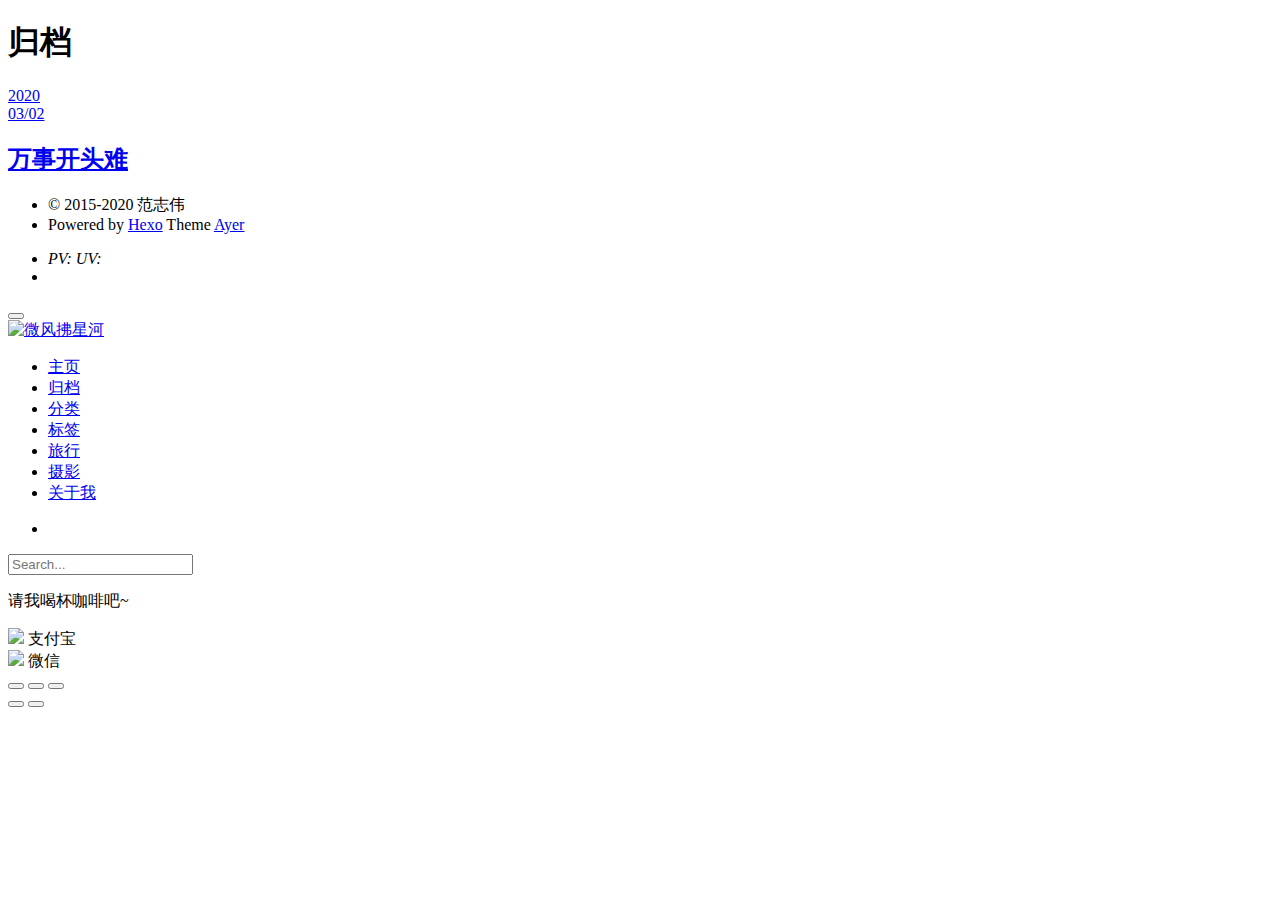
==== commit 7bc56460: "Site updated: 2020-03-02 15:34:01" ====
--- a/archives/index.html
+++ b/archives/index.html
@@ -1,551 +1,382 @@
 <!DOCTYPE html>
-
-
-
-  
-
-
-<html class="theme-next muse use-motion" lang="en">
+<html lang="en">
+
 <head>
-  <meta charset="UTF-8"/>
-<meta http-equiv="X-UA-Compatible" content="IE=edge" />
-<meta name="viewport" content="width=device-width, initial-scale=1, maximum-scale=1"/>
-<meta name="theme-color" content="#222">
-
-
-
-
-
-
-
-
-
-<meta http-equiv="Cache-Control" content="no-transform" />
-<meta http-equiv="Cache-Control" content="no-siteapp" />
-
-
-
-
-
-
-
-
-
-
-
-
-
-
-
-
-  
-  
-  <link href="/lib/fancybox/source/jquery.fancybox.css?v=2.1.5" rel="stylesheet" type="text/css" />
-
-
-
-
-
-
-
-<link href="/lib/font-awesome/css/font-awesome.min.css?v=4.6.2" rel="stylesheet" type="text/css" />
-
-<link href="/css/main.css?v=5.1.4" rel="stylesheet" type="text/css" />
-
-
-  <link rel="apple-touch-icon" sizes="180x180" href="/images/apple-touch-icon-next.png?v=5.1.4">
-
-
-  <link rel="icon" type="image/png" sizes="32x32" href="/images/favicon-32x32-next.png?v=5.1.4">
-
-
-  <link rel="icon" type="image/png" sizes="16x16" href="/images/favicon-16x16-next.png?v=5.1.4">
-
-
-  <link rel="mask-icon" href="/images/logo.svg?v=5.1.4" color="#222">
-
-
-
-
-
-  <meta name="keywords" content="Hexo, NexT" />
-
-
-
-
-
-
-
-
-
-
-<meta property="og:type" content="website">
-<meta property="og:title" content="Hexo">
-<meta property="og:url" content="http://yoursite.com/archives/index.html">
-<meta property="og:site_name" content="Hexo">
-<meta property="og:locale" content="en_US">
-<meta property="article:author" content="John Doe">
-<meta name="twitter:card" content="summary">
-
-
-
-<script type="text/javascript" id="hexo.configurations">
-  var NexT = window.NexT || {};
-  var CONFIG = {
-    root: '/',
-    scheme: 'Muse',
-    version: '5.1.4',
-    sidebar: {"position":"left","display":"post","offset":12,"b2t":false,"scrollpercent":false,"onmobile":false},
-    fancybox: true,
-    tabs: true,
-    motion: {"enable":true,"async":false,"transition":{"post_block":"fadeIn","post_header":"slideDownIn","post_body":"slideDownIn","coll_header":"slideLeftIn","sidebar":"slideUpIn"}},
-    duoshuo: {
-      userId: '0',
-      author: 'Author'
-    },
-    algolia: {
-      applicationID: '',
-      apiKey: '',
-      indexName: '',
-      hits: {"per_page":10},
-      labels: {"input_placeholder":"Search for Posts","hits_empty":"We didn't find any results for the search: ${query}","hits_stats":"${hits} results found in ${time} ms"}
-    }
-  };
-</script>
-
-
-
-  <link rel="canonical" href="http://yoursite.com/archives/"/>
-
-
-
-
-
-  <title>Archive | Hexo</title>
-  
-
-
-
-
-
-
-
-
-<meta name="generator" content="Hexo 4.2.0"></head>
-
-<body itemscope itemtype="http://schema.org/WebPage" lang="en">
-
-  
-  
-    
-  
-
-  <div class="container sidebar-position-left page-archive">
-    <div class="headband"></div>
-
-    <header id="header" class="header" itemscope itemtype="http://schema.org/WPHeader">
-      <div class="header-inner"><div class="site-brand-wrapper">
-  <div class="site-meta ">
-    
-
-    <div class="custom-logo-site-title">
-      <a href="/"  class="brand" rel="start">
-        <span class="logo-line-before"><i></i></span>
-        <span class="site-title">Hexo</span>
-        <span class="logo-line-after"><i></i></span>
-      </a>
-    </div>
-      
-        <p class="site-subtitle"></p>
-      
-  </div>
-
-  <div class="site-nav-toggle">
-    <button>
-      <span class="btn-bar"></span>
-      <span class="btn-bar"></span>
-      <span class="btn-bar"></span>
-    </button>
-  </div>
-</div>
-
-<nav class="site-nav">
-  
-
-  
-    <ul id="menu" class="menu">
-      
-        
-        <li class="menu-item menu-item-home">
-          <a href="/%20" rel="section">
-            
-              <i class="menu-item-icon fa fa-fw fa-home"></i> <br />
-            
-            Home
-          </a>
-        </li>
-      
-        
-        <li class="menu-item menu-item-archives">
-          <a href="/archives/%20" rel="section">
-            
-              <i class="menu-item-icon fa fa-fw fa-archive"></i> <br />
-            
-            Archives
-          </a>
-        </li>
-      
-
-      
+  <meta charset="utf-8" />
+   
+  <meta name="keywords" content="生活,代码,思考,发呆" />
+   
+  <meta name="description" content="观望星辰" />
+  
+  <meta name="viewport" content="width=device-width, initial-scale=1, maximum-scale=1" />
+  <title>
+    归档 |  微风拂星河
+  </title>
+  <meta name="generator" content="hexo-theme-yilia-plus">
+  
+  <link rel="shortcut icon" href="/favicon.ico" />
+  
+  
+<link rel="stylesheet" href="/css/style.css">
+
+  
+<script src="/js/pace.min.js"></script>
+
+
+  
+
+  
+
+<link rel="alternate" href="/atom.xml" title="微风拂星河" type="application/atom+xml">
+</head>
+
+</html>
+
+<body>
+  <div id="app">
+    <main class="content">
+      <section class="outer">
+  <article class="articles">
+    
+    
+    <h1 class="page-type-title">归档</h1>
+    
+    
+  
+  
+  
+  
+  
+  
+  <div class="archives-wrap">
+    <div class="archive-year-wrap">
+      <a href="/archives/2020" class="archive-year">2020</a>
+    </div>
+    <div class="archives">
+      
+      <article class="archive-article archive-type-post">
+  <div class="archive-article-inner">
+    <header class="archive-article-header">
+      <a href="/2020/03/02/%E4%B8%87%E4%BA%8B%E5%BC%80%E5%A4%B4%E9%9A%BE/" class="archive-article-date">
+  <time datetime="2020-03-02T05:56:06.876Z" itemprop="datePublished">03/02</time>
+</a>
+       
+<h2 itemprop="name">
+  <a class="archive-article-title" href="/2020/03/02/%E4%B8%87%E4%BA%8B%E5%BC%80%E5%A4%B4%E9%9A%BE/"
+    >万事开头难</a
+  >
+</h2>
+  
+
+    </header>
+    
+    
+  </div>
+</article>
+      
+      
+    </div>
+  </div>
+  
+  
+
+  
+</section>
+      <footer class="footer">
+  <div class="outer">
+    <ul class="list-inline">
+      <li>
+        &copy;
+        2015-2020
+        范志伟
+      </li>
+      <li>
+        
+        Powered by
+        
+        
+        <a href="https://hexo.io" target="_blank">Hexo</a> Theme <a href="https://github.com/Shen-Yu/hexo-theme-ayer" target="_blank">Ayer</a>
+        
+      </li>
     </ul>
-  
-
-  
-</nav>
-
-
-
- </div>
-    </header>
-
-    <main id="main" class="main">
-      <div class="main-inner">
-        <div class="content-wrap">
-          <div id="content" class="content">
-            
-
-  
-  
-  
-  <div class="post-block archive">
-    <div id="posts" class="posts-collapse">
-      <span class="archive-move-on"></span>
-
-      <span class="archive-page-counter">
-        
-        
-        
-          
-        
-        Um..! 1 post. Keep on posting.
-      </span>
-
-      
-
-        
-        
-        
-
-        
-          
-          <div class="collection-title">
-            <h1 class="archive-year" id="archive-year-2020">2020</h1>
-          </div>
-        
-        
-
-        
-
-  <article class="post post-type-normal" itemscope itemtype="http://schema.org/Article">
-    <header class="post-header">
-
-      <h2 class="post-title">
-        
-            <a class="post-title-link" href="/2020/03/02/hello-world/" itemprop="url">
-              
-                <span itemprop="name">Hello World</span>
-              
-            </a>
-        
-      </h2>
-
-      <div class="post-meta">
-        <time class="post-time" itemprop="dateCreated"
-              datetime="2020-03-02T12:02:21+08:00"
-              content="2020-03-02" >
-          03-02
-        </time>
-      </div>
-
-    </header>
-  </article>
-
-
-
-      
-
-    </div>
-  </div>
-  
-  
-  
-
-  
-
-
-
-          </div>
-          
-
-
-          
-
-        </div>
-        
-          
-  
-  <div class="sidebar-toggle">
-    <div class="sidebar-toggle-line-wrap">
-      <span class="sidebar-toggle-line sidebar-toggle-line-first"></span>
-      <span class="sidebar-toggle-line sidebar-toggle-line-middle"></span>
-      <span class="sidebar-toggle-line sidebar-toggle-line-last"></span>
-    </div>
-  </div>
-
-  <aside id="sidebar" class="sidebar">
-    
-    <div class="sidebar-inner">
-
-      
-
-      
-
-      <section class="site-overview-wrap sidebar-panel sidebar-panel-active">
-        <div class="site-overview">
-          <div class="site-author motion-element" itemprop="author" itemscope itemtype="http://schema.org/Person">
-            
-              <p class="site-author-name" itemprop="name">John Doe</p>
-              <p class="site-description motion-element" itemprop="description"></p>
-          </div>
-
-          <nav class="site-state motion-element">
-
-            
-              <div class="site-state-item site-state-posts">
-              
-                <a href="/archives/%20%7C%7C%20archive">
-              
-                  <span class="site-state-item-count">1</span>
-                  <span class="site-state-item-name">posts</span>
-                </a>
-              </div>
-            
-
-            
-
-            
-
-          </nav>
-
-          
-
-          
-
-          
-          
-
-          
-          
-
-          
-
-        </div>
-      </section>
-
-      
-
-      
-
-    </div>
-  </aside>
-
-
-        
+    <ul class="list-inline">
+      <li>
+        
+        
+        <span>
+  <i>PV:<span id="busuanzi_value_page_pv"></span></i>
+  <i>UV:<span id="busuanzi_value_site_uv"></span></i>
+</span>
+        
+      </li>
+      
+      <li>
+        <!-- cnzz统计 -->
+        
+        <script type="text/javascript" src='https://s9.cnzz.com/z_stat.php?id=1278069914&amp;web_id=1278069914'></script>
+        
+      </li>
+    </ul>
+  </div>
+</footer>
+      <div class="to_top">
+        <div class="totop" id="totop">
+  <i class="ri-arrow-up-line"></i>
+</div>
       </div>
     </main>
-
-    <footer id="footer" class="footer">
-      <div class="footer-inner">
-        <div class="copyright">&copy; <span itemprop="copyrightYear">2020</span>
-  <span class="with-love">
-    <i class="fa fa-user"></i>
-  </span>
-  <span class="author" itemprop="copyrightHolder">John Doe</span>
-
-  
-</div>
-
-
-  <div class="powered-by">Powered by <a class="theme-link" target="_blank" href="https://hexo.io">Hexo</a></div>
-
-
-
-  <span class="post-meta-divider">|</span>
-
-
-
-  <div class="theme-info">Theme &mdash; <a class="theme-link" target="_blank" href="https://github.com/iissnan/hexo-theme-next">NexT.Muse</a> v5.1.4</div>
-
-
-
-
-        
-
-
-
-
-
-
-
-        
-      </div>
-    </footer>
-
-    
-      <div class="back-to-top">
-        <i class="fa fa-arrow-up"></i>
-        
-      </div>
-    
-
-    
-
-  </div>
-
-  
-
-<script type="text/javascript">
-  if (Object.prototype.toString.call(window.Promise) !== '[object Function]') {
-    window.Promise = null;
+    <aside class="sidebar">
+      <button class="navbar-toggle"></button>
+<nav class="navbar">
+  
+  <div class="logo">
+    <a href="/"><img src="/images/ayer-side.svg" alt="微风拂星河"></a>
+  </div>
+  
+  <ul class="nav nav-main">
+    
+    <li class="nav-item">
+      <a class="nav-item-link" href="/">主页</a>
+    </li>
+    
+    <li class="nav-item">
+      <a class="nav-item-link" href="/archives">归档</a>
+    </li>
+    
+    <li class="nav-item">
+      <a class="nav-item-link" href="/categories">分类</a>
+    </li>
+    
+    <li class="nav-item">
+      <a class="nav-item-link" href="/tags">标签</a>
+    </li>
+    
+    <li class="nav-item">
+      <a class="nav-item-link" href="/tags/%E6%97%85%E8%A1%8C/">旅行</a>
+    </li>
+    
+    <li class="nav-item">
+      <a class="nav-item-link" href="/pic">摄影</a>
+    </li>
+    
+    <li class="nav-item">
+      <a class="nav-item-link" href="/about">关于我</a>
+    </li>
+    
+  </ul>
+</nav>
+<nav class="navbar navbar-bottom">
+  <ul class="nav">
+    <li class="nav-item">
+      
+      <a class="nav-item-link nav-item-search"  title="搜索">
+        <i class="ri-search-line"></i>
+      </a>
+      
+      
+      <a class="nav-item-link" target="_blank" href="/atom.xml" title="RSS Feed">
+        <i class="ri-rss-line"></i>
+      </a>
+      
+    </li>
+  </ul>
+</nav>
+<div class="search-form-wrap">
+  <div class="local-search local-search-plugin">
+  <input type="search" id="local-search-input" class="local-search-input" placeholder="Search...">
+  <div id="local-search-result" class="local-search-result"></div>
+</div>
+</div>
+    </aside>
+    <div id="mask"></div>
+
+<!-- #reward -->
+<div id="reward">
+  <span class="close"><i class="ri-close-line"></i></span>
+  <p class="reward-p"><i class="ri-cup-line"></i>请我喝杯咖啡吧~</p>
+  <div class="reward-box">
+    
+    <div class="reward-item">
+      <img class="reward-img" src="/images/alipay.jpg">
+      <span class="reward-type">支付宝</span>
+    </div>
+    
+    
+    <div class="reward-item">
+      <img class="reward-img" src="/images/wechat.jpg">
+      <span class="reward-type">微信</span>
+    </div>
+    
+  </div>
+</div>
+    
+<script src="/js/jquery-2.0.3.min.js"></script>
+
+
+<script src="/js/jquery.justifiedGallery.min.js"></script>
+
+
+<script src="/js/lazyload.min.js"></script>
+
+
+<script src="/js/busuanzi-2.3.pure.min.js"></script>
+
+
+<script src="/js/share.js"></script>
+
+
+
+<script src="/fancybox/jquery.fancybox.min.js"></script>
+
+
+
+
+<script>
+  try {
+    var typed = new Typed("#subtitle", {
+    strings: ['时光不止，心血依腾','愿我爱的人深爱着我','我的一生不会停止努力'],
+    startDelay: 0,
+    typeSpeed: 200,
+    loop: true,
+    backSpeed: 100,
+    showCursor: true
+    });
+  } catch (err) {
+  }
+  
+</script>
+
+
+
+
+<script>
+  var ayerConfig = {
+    mathjax: false
   }
 </script>
 
 
-
-
-
-
-
-
-
-  
-
-
-
-
-
-
-
-
-
-
-
-
-  
-  
-    <script type="text/javascript" src="/lib/jquery/index.js?v=2.1.3"></script>
-  
-
-  
-  
-    <script type="text/javascript" src="/lib/fastclick/lib/fastclick.min.js?v=1.0.6"></script>
-  
-
-  
-  
-    <script type="text/javascript" src="/lib/jquery_lazyload/jquery.lazyload.js?v=1.9.7"></script>
-  
-
-  
-  
-    <script type="text/javascript" src="/lib/velocity/velocity.min.js?v=1.2.1"></script>
-  
-
-  
-  
-    <script type="text/javascript" src="/lib/velocity/velocity.ui.min.js?v=1.2.1"></script>
-  
-
-  
-  
-    <script type="text/javascript" src="/lib/fancybox/source/jquery.fancybox.pack.js?v=2.1.5"></script>
-  
-
-
-  
-
-
-  <script type="text/javascript" src="/js/src/utils.js?v=5.1.4"></script>
-
-  <script type="text/javascript" src="/js/src/motion.js?v=5.1.4"></script>
-
-
-
-  
-  
-
-  
-
-  
-
-
-  <script type="text/javascript" src="/js/src/bootstrap.js?v=5.1.4"></script>
-
-
-
-  
-
-
-  
-
-
-
-
-	
-
-
-
-
-
-  
-
-
-
-
-
-  
-
-
-
-
-
-
-
-
-
-
-
-
-  
-
-
-
-
-
-  
-
-  
-
-  
-
-  
-  
-
-  
-
-  
-
-  
-
+<script src="/js/ayer.js"></script>
+
+
+<script src="https://cdn.jsdelivr.net/npm/jquery-modal@0.9.2/jquery.modal.min.js"></script>
+<link rel="stylesheet" href="https://cdn.jsdelivr.net/npm/jquery-modal@0.9.2/jquery.modal.min.css">
+
+
+<!-- Root element of PhotoSwipe. Must have class pswp. -->
+<div class="pswp" tabindex="-1" role="dialog" aria-hidden="true">
+
+    <!-- Background of PhotoSwipe. 
+         It's a separate element as animating opacity is faster than rgba(). -->
+    <div class="pswp__bg"></div>
+
+    <!-- Slides wrapper with overflow:hidden. -->
+    <div class="pswp__scroll-wrap">
+
+        <!-- Container that holds slides. 
+            PhotoSwipe keeps only 3 of them in the DOM to save memory.
+            Don't modify these 3 pswp__item elements, data is added later on. -->
+        <div class="pswp__container">
+            <div class="pswp__item"></div>
+            <div class="pswp__item"></div>
+            <div class="pswp__item"></div>
+        </div>
+
+        <!-- Default (PhotoSwipeUI_Default) interface on top of sliding area. Can be changed. -->
+        <div class="pswp__ui pswp__ui--hidden">
+
+            <div class="pswp__top-bar">
+
+                <!--  Controls are self-explanatory. Order can be changed. -->
+
+                <div class="pswp__counter"></div>
+
+                <button class="pswp__button pswp__button--close" title="Close (Esc)"></button>
+
+                <button class="pswp__button pswp__button--share" style="display:none" title="Share"></button>
+
+                <button class="pswp__button pswp__button--fs" title="Toggle fullscreen"></button>
+
+                <button class="pswp__button pswp__button--zoom" title="Zoom in/out"></button>
+
+                <!-- Preloader demo http://codepen.io/dimsemenov/pen/yyBWoR -->
+                <!-- element will get class pswp__preloader--active when preloader is running -->
+                <div class="pswp__preloader">
+                    <div class="pswp__preloader__icn">
+                        <div class="pswp__preloader__cut">
+                            <div class="pswp__preloader__donut"></div>
+                        </div>
+                    </div>
+                </div>
+            </div>
+
+            <div class="pswp__share-modal pswp__share-modal--hidden pswp__single-tap">
+                <div class="pswp__share-tooltip"></div>
+            </div>
+
+            <button class="pswp__button pswp__button--arrow--left" title="Previous (arrow left)">
+            </button>
+
+            <button class="pswp__button pswp__button--arrow--right" title="Next (arrow right)">
+            </button>
+
+            <div class="pswp__caption">
+                <div class="pswp__caption__center"></div>
+            </div>
+
+        </div>
+
+    </div>
+
+</div>
+
+<link rel="stylesheet" href="https://cdn.jsdelivr.net/npm/photoswipe@4.1.3/dist/photoswipe.min.css">
+<link rel="stylesheet" href="https://cdn.jsdelivr.net/npm/photoswipe@4.1.3/dist/default-skin/default-skin.css">
+<script src="https://cdn.jsdelivr.net/npm/photoswipe@4.1.3/dist/photoswipe.min.js"></script>
+<script src="https://cdn.jsdelivr.net/npm/photoswipe@4.1.3/dist/photoswipe-ui-default.min.js"></script>
+
+<script>
+    function viewer_init() {
+        let pswpElement = document.querySelectorAll('.pswp')[0];
+        let $imgArr = document.querySelectorAll(('.article-entry img:not(.reward-img)'))
+
+        $imgArr.forEach(($em, i) => {
+            $em.onclick = () => {
+                // slider展开状态
+                // todo: 这样不好，后面改成状态
+                if (document.querySelector('.left-col.show')) return
+                let items = []
+                $imgArr.forEach(($em2, i2) => {
+                    let img = $em2.getAttribute('data-idx', i2)
+                    let src = $em2.getAttribute('data-target') || $em2.getAttribute('src')
+                    let title = $em2.getAttribute('alt')
+                    // 获得原图尺寸
+                    const image = new Image()
+                    image.src = src
+                    items.push({
+                        src: src,
+                        w: image.width || $em2.width,
+                        h: image.height || $em2.height,
+                        title: title
+                    })
+                })
+                var gallery = new PhotoSwipe(pswpElement, PhotoSwipeUI_Default, items, {
+                    index: parseInt(i)
+                });
+                gallery.init()
+            }
+        })
+    }
+    viewer_init()
+</script>
+
+
+
+
+<script type="text/javascript" src="https://js.users.51.la/20544303.js"></script>
+
+    
+  </div>
 </body>
-</html>
+
+</html>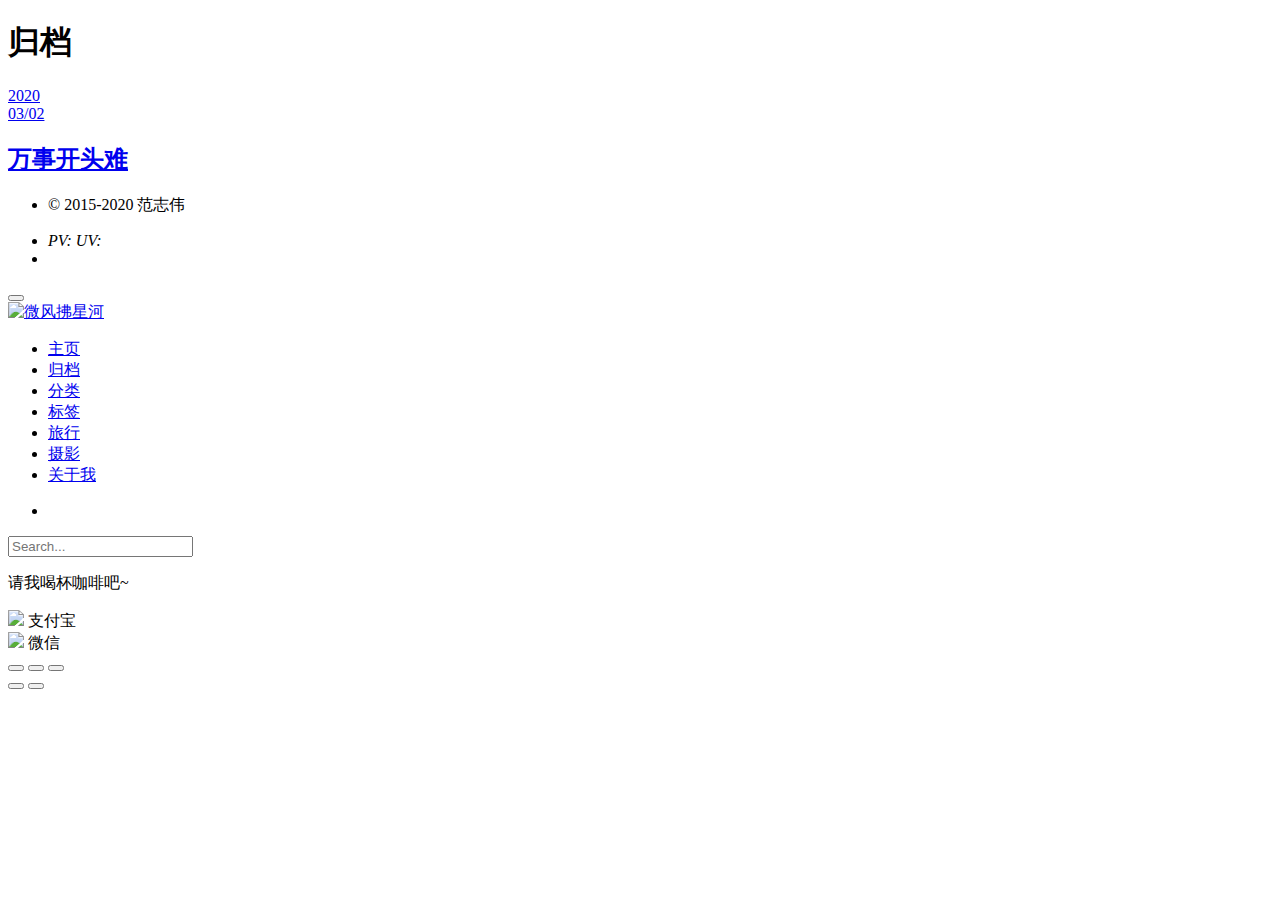
==== commit d57f4053: "Site updated: 2020-03-02 16:09:48" ====
--- a/archives/index.html
+++ b/archives/index.html
@@ -89,14 +89,6 @@
         &copy;
         2015-2020
         范志伟
-      </li>
-      <li>
-        
-        Powered by
-        
-        
-        <a href="https://hexo.io" target="_blank">Hexo</a> Theme <a href="https://github.com/Shen-Yu/hexo-theme-ayer" target="_blank">Ayer</a>
-        
       </li>
     </ul>
     <ul class="list-inline">
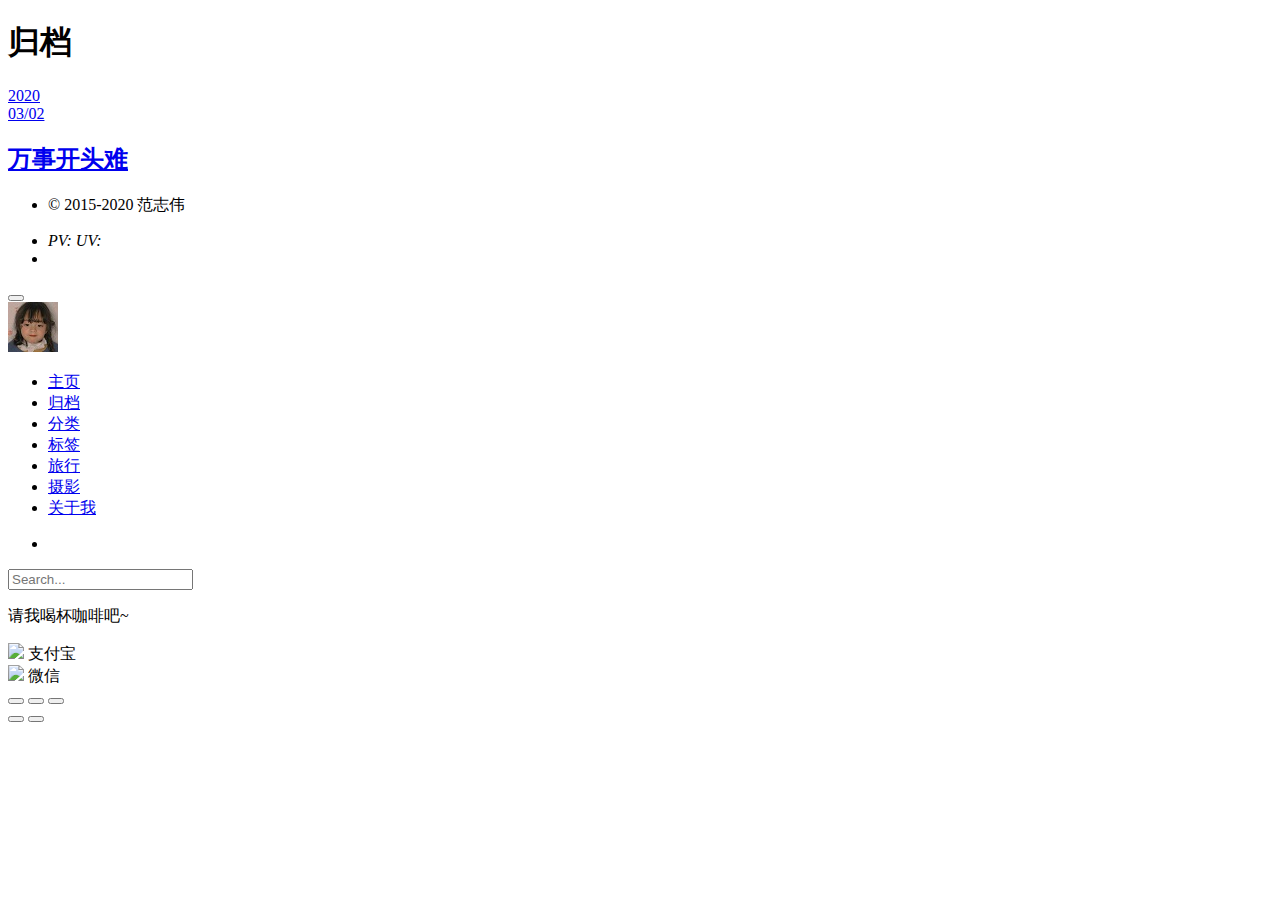
==== commit df0a8989: "Site updated: 2020-03-02 18:39:58" ====
--- a/archives/index.html
+++ b/archives/index.html
@@ -122,7 +122,7 @@
 <nav class="navbar">
   
   <div class="logo">
-    <a href="/"><img src="/images/ayer-side.svg" alt="微风拂星河"></a>
+    <a href="/"><img src="/images/touxiang.jpg" alt="微风拂星河"></a>
   </div>
   
   <ul class="nav nav-main">
